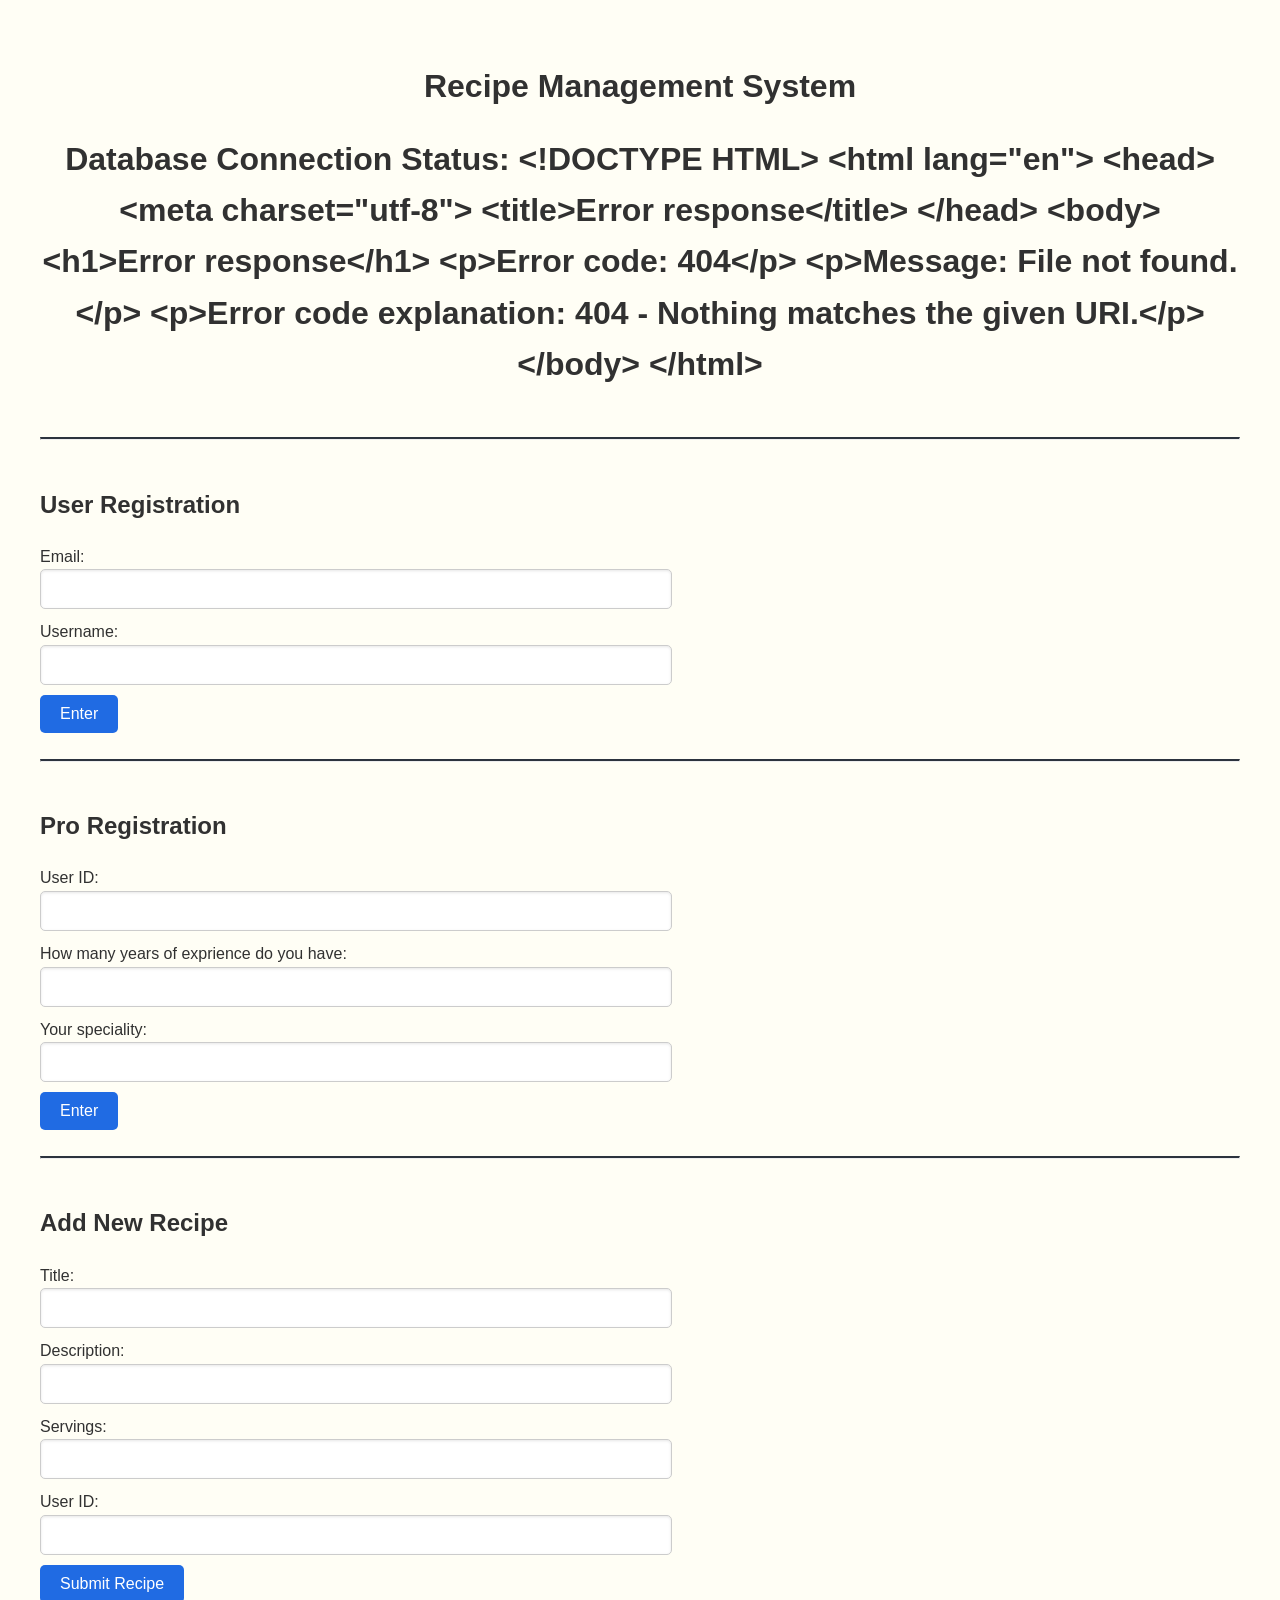
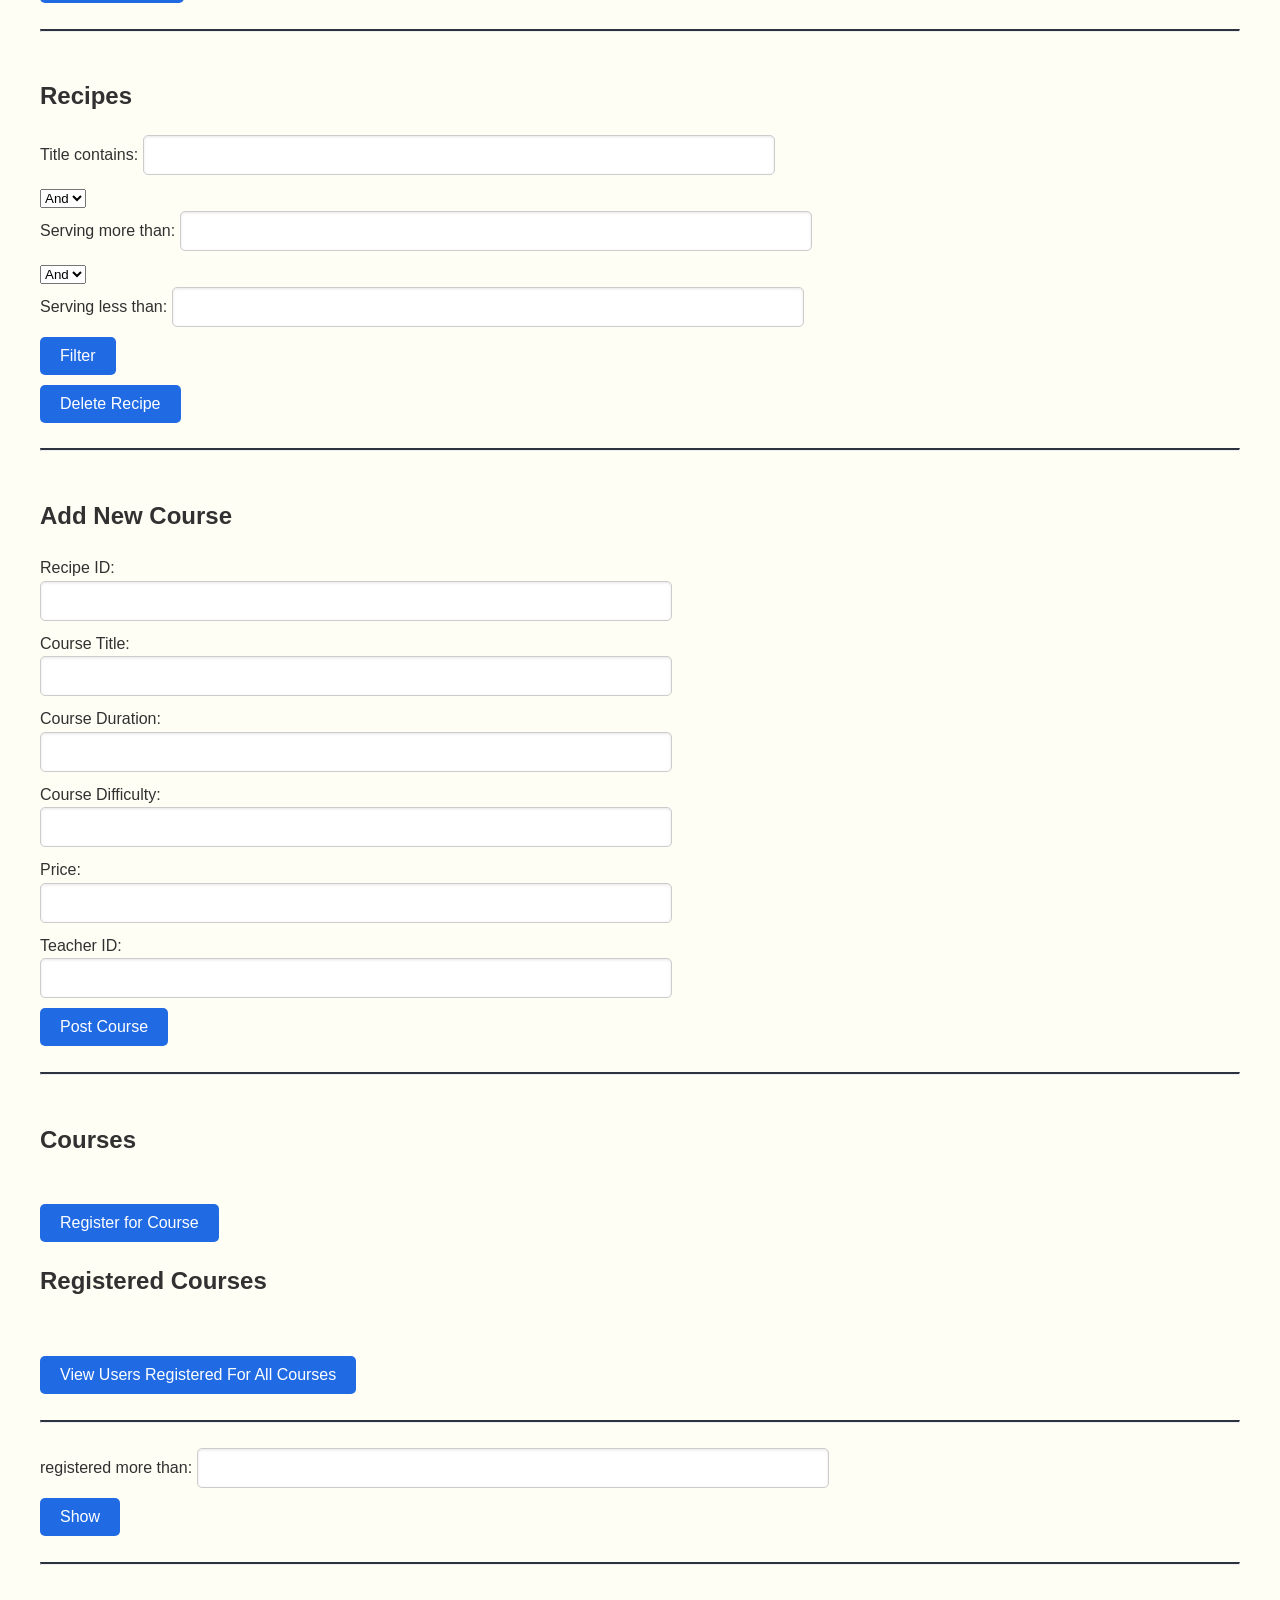
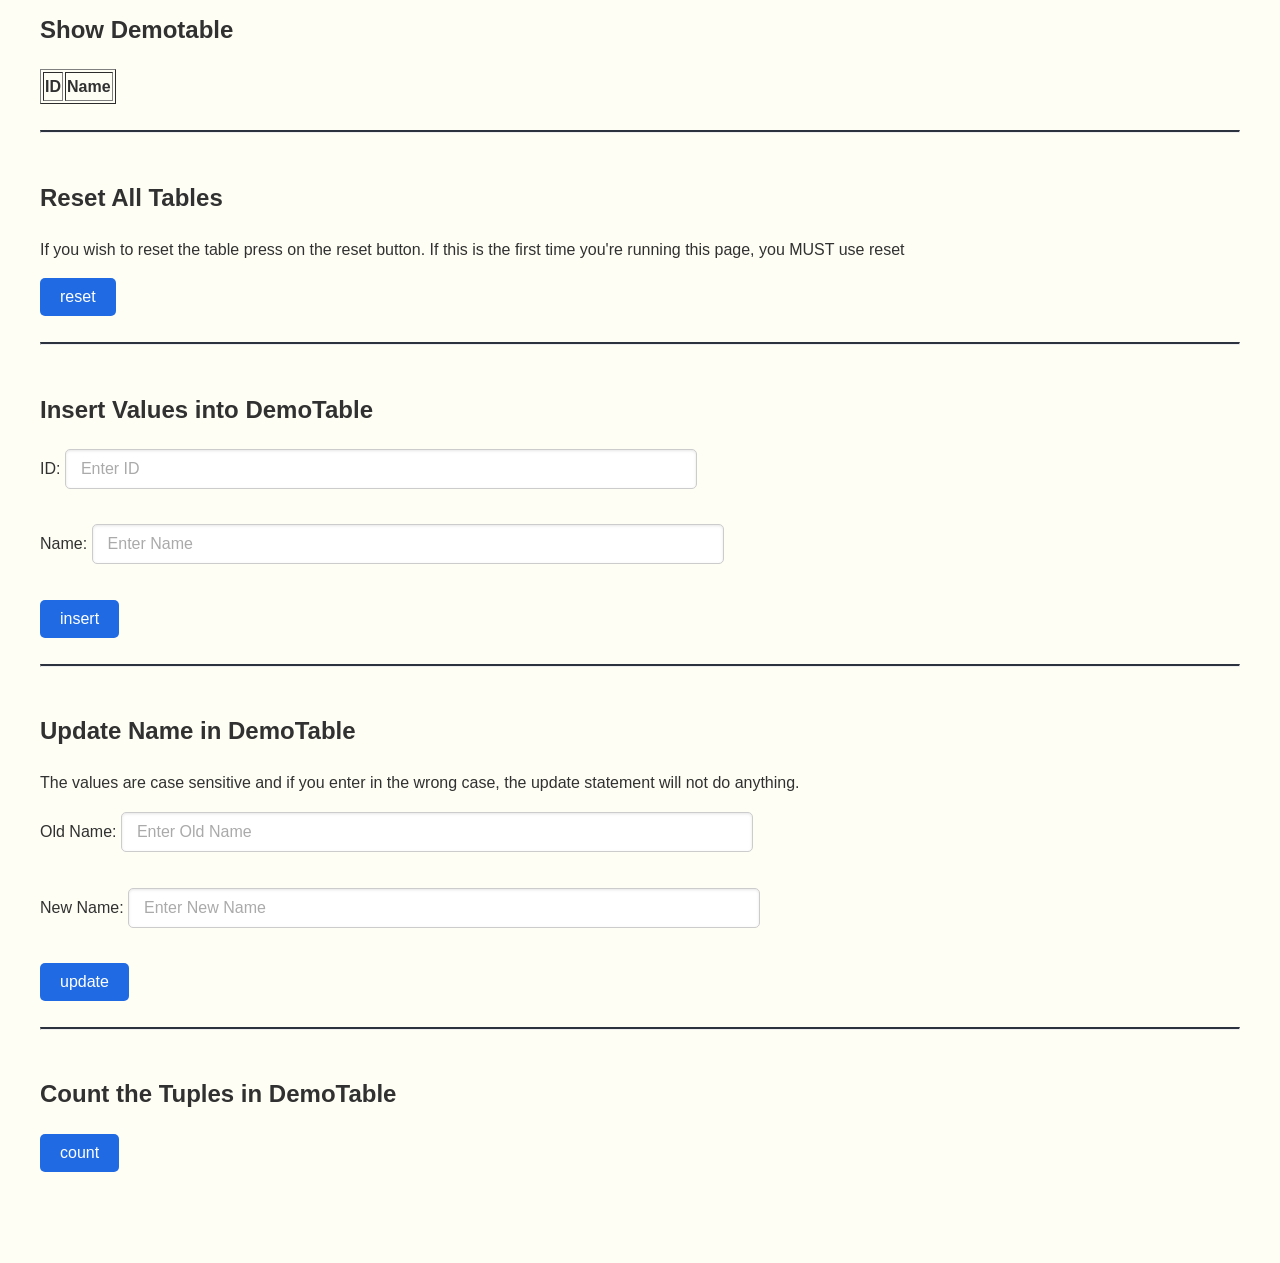
==== public/index.html @ ba2f39c9 "Merge branch 'main' of https://github.students.cs.ubc.ca/CPSC304-2025S/project_b4v6q_k5w4p_x4e7u" ====
<!DOCTYPE html>
<html lang="en">
<head>
    <meta charset="UTF-8">
    <!-- This meta tag ensures that the website renders correctly across different device sizes, enhancing mobile responsiveness. -->
    <meta name="viewport" content="width=device-width, initial-scale=1.0">

    <!-- Link to the external CSS stylesheet. Uncomment if you wish to customize or add styling. -->
    <link rel="stylesheet" href="styles.css"> 

    <title>Database Application</title>
</head>
<body>
    <!-- ===================================================================================== -->
    <!-- Display the current status of the database connection. 
         !!HERE TO HELP U DEBUGGING, NOT REQUIRED IN YOUR OWN PROJECT!!
         -->
    <h1 id = 'title'>Recipe Management System</h1>
    <div>
        <h1 id = 'title'>Database Connection Status: 
            <!-- An in-line placeholder to display connection status. -->
            <span id="dbStatus"> </span>
            <!-- A loading GIF, will be hided once get the status. -->
            <img id="loadingGif" class="loading-gif" src="loading_100px.gif" alt="Loading...">
        </h1>
    </div>

<br><hr><br> <!-- ========================================================================= -->
    <div>
        <h2>User Registration</h2>
        <div id = 'userFormDiv'>
            <form id = 'userForm'>
                <label for="email">Email:</label><br>
                <input type="text" id = "emailID"><br>
                <label for="username">Username:</label><br>
                <input type="text" id = "usernameID">
            </form>
            <button id = 'enterNewUser'>Enter</button>
            <div id="enterNewUserResultMsg"></div>
        </div> 
    </div>

    <br><hr><br> <!-- ========================================================================= -->
    <div>
        <h2>Pro Registration</h2>
        <div id = 'proFormDiv'>
            <form id = 'proForm'>
                <label for="userId">User ID:</label><br>
                <input type="number" id = "userId"><br>
                <label for="YOE">How many years of exprience do you have:</label><br>
                <input type="number" id = "YOEId"><br>
                <label for="speciality">Your speciality:</label><br>
                <input type="text" id = "specialityId">
            </form>
            <button id = 'enterNewPro'>Enter</button>
            <div id="enterNewProResultMsg"></div>
        </div> 
    </div>


    <br><hr><br> <!-- ========================================================================= -->
    <div>
        <h2>Add New Recipe</h2>
        <div id = 'recipeFormDiv'>
            <form id = 'recipeForm'>
                <label for="title">Title:</label><br>
                <input type="text" id = "titleID"><br>
                <label for="desc">Description:</label><br>
                <input type="text" id = "descID"><br>
                <label for="servings">Servings:</label><br>
                <input type="number" id = "servID"><br>
                <label for="userId">User ID:</label><br>
                <input type="number" id = "recUserId">
            </form>
            <button id = 'submitRecipe'>Submit Recipe</button>
            <div id="insertRecipeResultMsg"></div>
        </div> 
    </div>
    


    <br><hr><br> <!-- ========================================================================= -->

    <div>
        <h2>Recipes</h2>
        <div id = 'recipeFilterDiv'>
            <form id = 'recipeFilter'>
                <label for="title">Title contains: </label>
                <input type="text" id = "titleCon"><br>
                <select name="type" id="filter1">
                  <option value="AND">And</option>
                  <option value="OR">Or</option>
                </select> <br>
                <label for="secFrom">Serving more than: </label>
                <input type="number" id = "servFrom"><br>
                <select name="type" id="filter2">
                    <option value="AND">And</option>
                    <option value="OR">Or</option>
                  </select> <br>
                <label for="servings">Serving less than: </label>
                <input type="number" id = "servTo"><br>
            </form>
            <button id = 'submitFilter'>Filter</button> <br>
        </div>
        <div id = 'recipe-container'>
        </div>
        <div>
            <div id = 'rDelFormDiv'>
                <form id = 'recipeDeletionForm'>
                    <label for="title">Recipe ID: </label><br>
                    <input type="number" id = "rID"><br>
                </form>
                <div id="deleteRecipeResultMsg"></div>
                <button id = 'deleteRecipe'>Submit</button>
            </div> 
        </div>
        <button id = 'delRec'>Delete Recipe</button>
    </div>
    
    <br><hr><br> <!-- ========================================================================= -->
    <div>
        <h2>Add New Course</h2>
        <div id = 'courseFormDiv'>
            <form id = 'courseForm'>
                <label for="rID">Recipe ID:</label><br>
                <input type="number" id = "recipeCourseID"><br>
                <label for="cName">Course Title:</label><br>
                <input type="text" id = "courseTitleID"><br>
                <label for="duration">Course Duration:</label><br>
                <input type="number" id = "courseDurationID"><br>
                <label for="difficulty">Course Difficulty:</label><br>
                <input type="text" id = "courseDifficultyID"><br>
                <label for="price">Price:</label><br>
                <input type="number" id = "coursePriceID"><br>
                <label for="userId">Teacher ID:</label><br>
                <input type="number" id = "courseUserId">
            </form>
                <button id = 'submitCourse'>Post Course</button>
                <div id = 'insertCourseResultMsg'></div>
        </div> 
    </div>

    <br><hr><br> <!-- ========================================================================= -->

    <div>
        <h2>Courses</h2>
        <div id = 'course-container'></div><br>
        <button id = 'registerCourseButton'>Register for Course</button>

        <div>
            <div id = 'registerFormDiv'>
                <form id = 'registrationForm'>
                    <label for="cID">Course ID: </label><br>
                    <input type="number" id = "courseRegID"><br>
                    <label for="userID">Your User ID: </label><br>
                    <input type="number" id = "userRegID"><br>
                    <label for="date">Date of Registration: </label><br>
                    <input type="date" id = "dateRegID"><br>
                </form>
                <button id = 'regCourseButton'>Register!</button>
                <div id = 'registerResultMsg'></div>
            </div> 
        </div>  

        <h2>Registered Courses</h2>
        <div id = 'register-container'></div>

    </div><br>
        
        <div id = 'usersAllCoursesDiv'>
            <table>
                <thead>
                    <tr>
                        <th>User ID</th>
                    </tr>
                </thead>
                <tbody id = 'usersAllCourses'>
                </tbody>
            </table>
        </div>
        <button id = 'viewUs'>View Users Registered For All Courses</button><br>
    </div>
    


    <br><hr><br> <!-- ========================================================================= -->

    <div id = 'numRegCoursesDiv'>
        <form id = 'numRegCourses'>
            <label for="numReg">registered more than: </label>
            <input type="number" id = "regNum"><br>
        </form>
        <button id = 'submitRegNum'>Show</button> <br>
    </div>
    <div id = 'course-num-container'>
    </div>
    
    <br><hr><br> <!-- ========================================================================= -->

    <!-- Show 'Demotable'. 
        Data will be fetched and inserted here dynamically using JavaScript. -->
   <h2>Show Demotable</h2>
    <table id="demotable" border="1">
        <thead>
            <tr>
                <!--Table head, need to be adjusted accordingly to align with your own.-->
                <th>ID</th>
                <th>Name</th>
            </tr>
        </thead>
        <tbody>
        </tbody>
    </table>

    <br><hr><br> <!-- ========================================================================= -->

    <h2>Reset All Tables</h2>
    <p>If you wish to reset the table press on the reset button. If this is the first time you're running this page, you MUST use reset</p>
    <button id="resetAllTables"> reset </button> <br>
    <!-- A placeholder to display messages related to the reset operation. -->
    <div id="resetResultMsg"></div>

    <br><hr><br> <!-- ========================================================================= -->

    <h2> Insert Values into DemoTable </h2>
    <form id="insertDemotable">
        ID: <input type="number" id="insertId" placeholder="Enter ID" required> <br><br>
        Name: <input type="text" id="insertName" placeholder="Enter Name" maxlength="20"> <br><br>

        <button type="submit"> insert </button> <br>
    </form>
    <div id="insertResultMsg"></div>

    <br><hr><br> <!-- ========================================================================= -->

    <h2>Update Name in DemoTable</h2>
    <p>The values are case sensitive and if you enter in the wrong case, the update statement will not do anything.</p>
    <form id="updataNameDemotable">
        Old Name: <input type="text" id="updateOldName" placeholder="Enter Old Name" required> <br><br>
        New Name: <input type="text" id="updateNewName" placeholder="Enter New Name" maxlength="20"> <br><br>

        <button type="submit"> update </button> <br>
    </form>
    <!-- A placeholder to display messages related to the update operation. -->
    <div id="updateNameResultMsg"></div>

    <br><hr><br> <!-- ========================================================================= -->

    <h2>Count the Tuples in DemoTable</h2>
    <button id="countDemotable"> count </button> <br><br>
    <!-- A placeholder to display the count result. -->
    <div id="countResultMsg"></div> <br>

    <!-- ===================================================================================== -->
    <!-- External JavaScript file that contains the functionality/logic for the operations above. -->
    <script src="scripts.js" defer></script>
</body>
</html>
---- public/styles.css ----
/* GLOBAL STYLES */
body {
    font-family: -apple-system, BlinkMacSystemFont, "Segoe UI", Roboto, "Helvetica Neue", Arial, sans-serif;
    padding: 40px;
    max-width: 1200px;
    margin: auto;
    line-height: 1.6;
    background-color: #fffef5f9;
    color: #313131;
}

#title {
    text-align: center; 
}

hr {
    border-top: 2px solid rgb(44, 51, 62);
    margin: auto;
}

/* TABLE STYLES */
/* table {
    width: 100%;
    border-collapse: collapse;
    background-color: #fff;
    box-shadow: 0 1px 12px rgba(0, 0, 0, 0.1);
    border-radius: 5px;
}

th, td {
    padding: 12px 15px;
    border-bottom: 1px solid #ddd;
}

th {
    background-color: #f2f2f2;
    font-weight: bold;
}

tr:last-child td {
    border-bottom: none;
}

tr:hover {
    background-color: #f5f5f5;
    cursor: pointer;
} */

button {
    background-color: rgb(32, 107, 227);
    color: #fff;
    padding: 10px 20px;
    font-size: 16px;
    border: none;
    border-radius: 5px;
    cursor: pointer;
    transition: background-color 0.3s;
    outline: none;
}

button:hover {
    background-color: rgb(22, 87, 207);
}

button:active {
    background-color: rgb(12, 67, 187);
}

/* INPUT STYLES */
input, textarea {
    width: 50%;
    padding: 10px 15px;
    font-size: 16px;
    border: 1px solid #ccc;
    border-radius: 5px;
    background-color: #fff;
    color: #333;
    box-shadow: inset 0 1px 3px rgba(0, 0, 0, 0.1);
    margin-bottom: 10px;
}

input::placeholder, textarea::placeholder {
    color: #aaa;
}

/* OTHER STYLES */
.loading-gif {
    height: 1em;
    vertical-align: middle;
}

.rDiv {
    background-color: #f8f8f8;
    border: 1px solid #ccc;  
    width: 100px; 
    height: 100px; 
    padding: 20px; 
    border-radius: 8px; 
    font-family: sans-serif; 
    color: black; 
}

.cDiv {
    background-color: #f8f8f8;
    border: 1px solid #ccc;  
    width: 100px; 
    height: 100px; 
    padding: 20px; 
    border-radius: 8px; 
    font-family: sans-serif; 
    color: black; 
}

.rDiv:hover {
    background-color: #eaeaea;
}

.cDiv:hover {
    background-color: #eaeaea;
}

#recipe-container {
    display: flex; 
    flex-direction: row; 
    justify-content: space-between;
    flex-wrap: wrap; 
}

#course-container {
    display: flex; 
    flex-direction: row; 
    justify-content: space-between;
    flex-wrap: wrap; 
}

#rDelFormDiv {
    display: none; 
    background-color: #f5f2db;
    border: 1px solid #e0e0e0; 
    padding: 20px; 
    border-radius: 15px; 
    margin-top: 20px; 
}

#registerFormDiv {
    display: none; 
    background-color: #f5f2db;
    border: 1px solid #e0e0e0; 
    padding: 20px; 
    border-radius: 15px; 
    margin-top: 20px; 
}

#delRec {
    margin-top: 10px; 
}



.insertButton {
    padding: 7px; 
    font-size: 15px; 
}

.recipeFormInputs {
    padding: 5px; 
}


.tags {
    display: inline-block; 
    background-color: #f0f0f0; 
    padding: 8px; 
    margin: 5px; 
    border-radius: 15px; 
}

.tags:hover {
    background-color: #d0d0d0; 
    box-shadow: 0 1px 12px rgba(0, 0, 0, 0.1);
}

#eqTable, #ingTable {
    width: 100%; 
    border-collapse:collapse; 
    margin-top: 1rem; 
    font-size: 18px; 
}

#eqTable th, 
#eqTable td {
    padding: 5px; 
    text-align: left;  
}

#ingTable th, 
#ingTable td {
    padding: 5px; 
    text-align: left;  
}

.checkboxes {
    width: 12px; 
    background-color: transparent;
}

#main-content {
    display: flex; 
    align-items: flex-start; 
    gap: 8rem; 
}

#left-section {
    flex-grow: 1; 
    min-width: 0; 
    width: 45rem; 
    flex-direction: column; 
}

#side-items {
    display: flex; 
    flex-direction: column; 
    gap: 1.5rem; 
}

.side-container {
    border: 1px solid black;   
    border-radius: 10px; 
    padding: 10px; 
    width: 20rem; 
    min-height: 20rem; 
    max-height: none; 
}



.side-container h2 {
    text-align: center; 
    margin-top: 0; 
}

#usersAllCoursesDiv {
    display: none; 
    background-color: #f5f2db;
    border: 1px solid #e0e0e0; 
    padding: 20px; 
    border-radius: 15px; 
    margin-top: 20px; 
}

#viewUs {
    margin-top: 10px; 
}
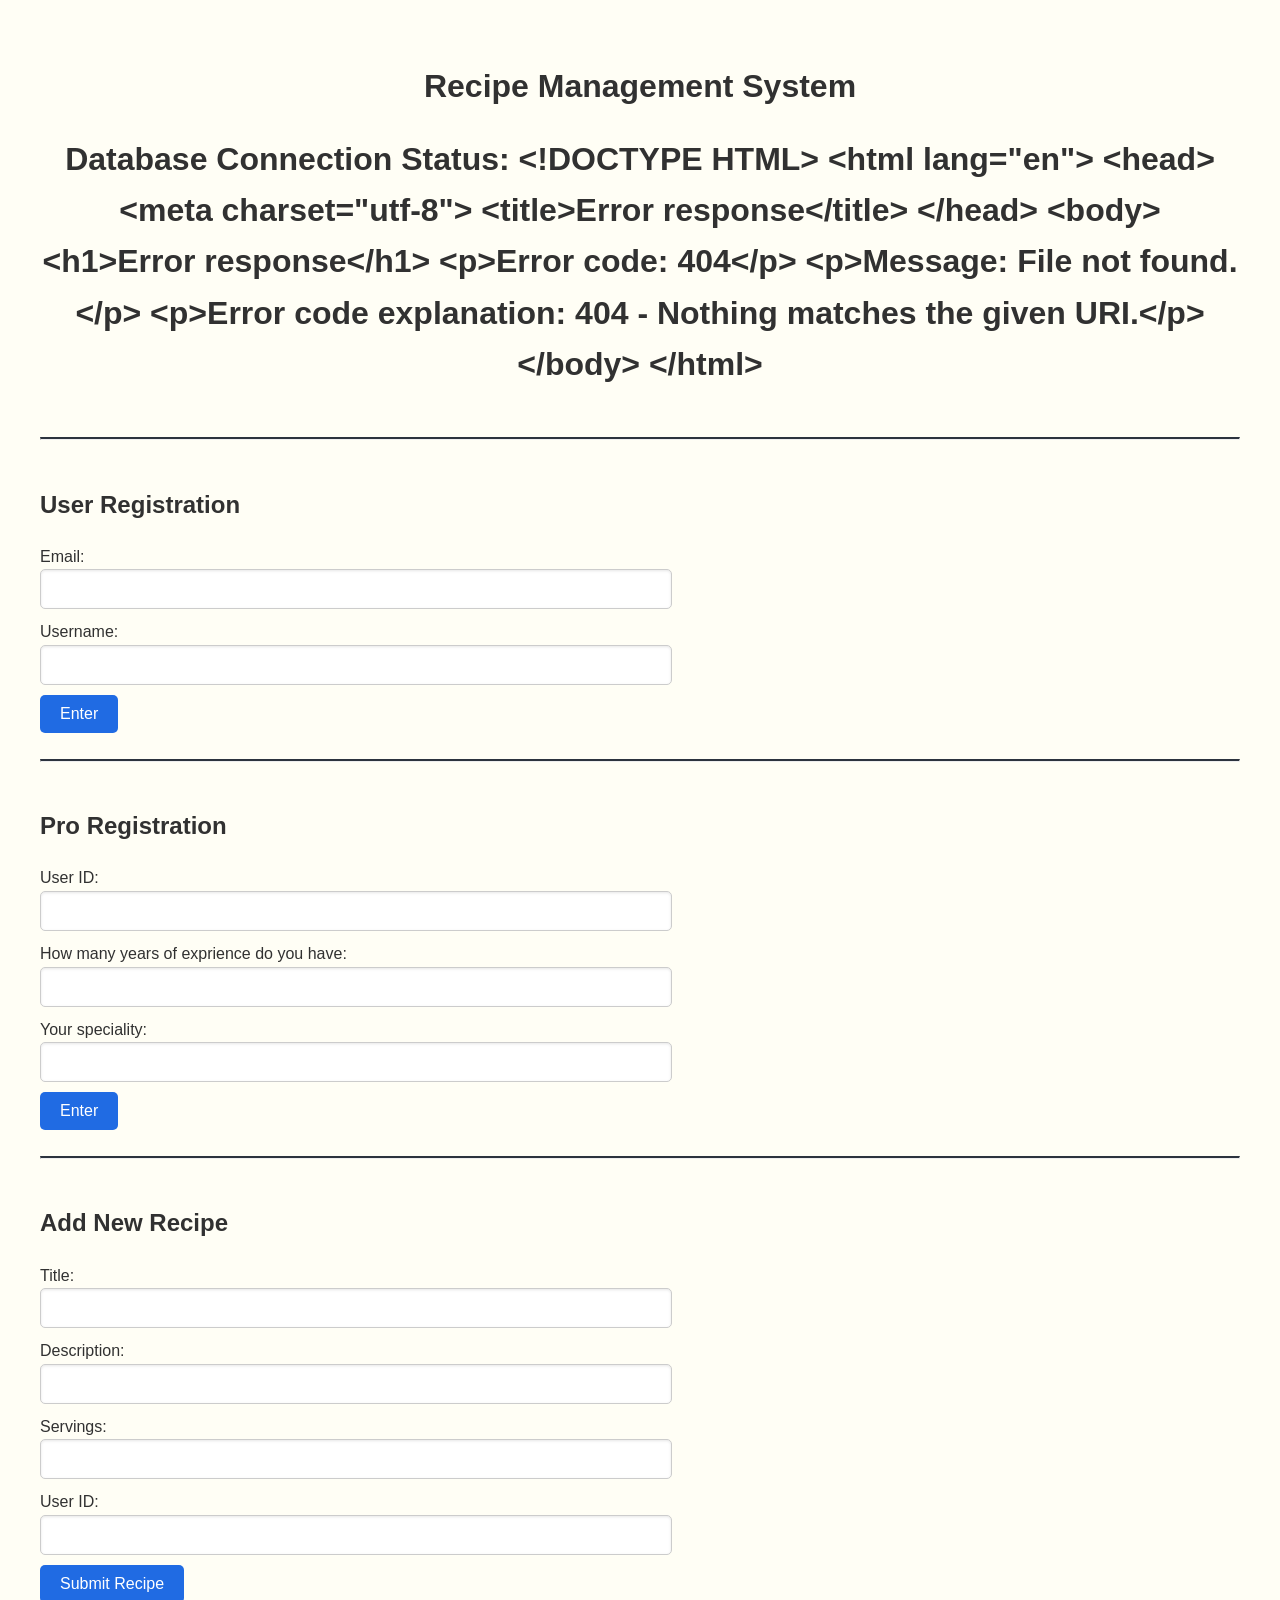
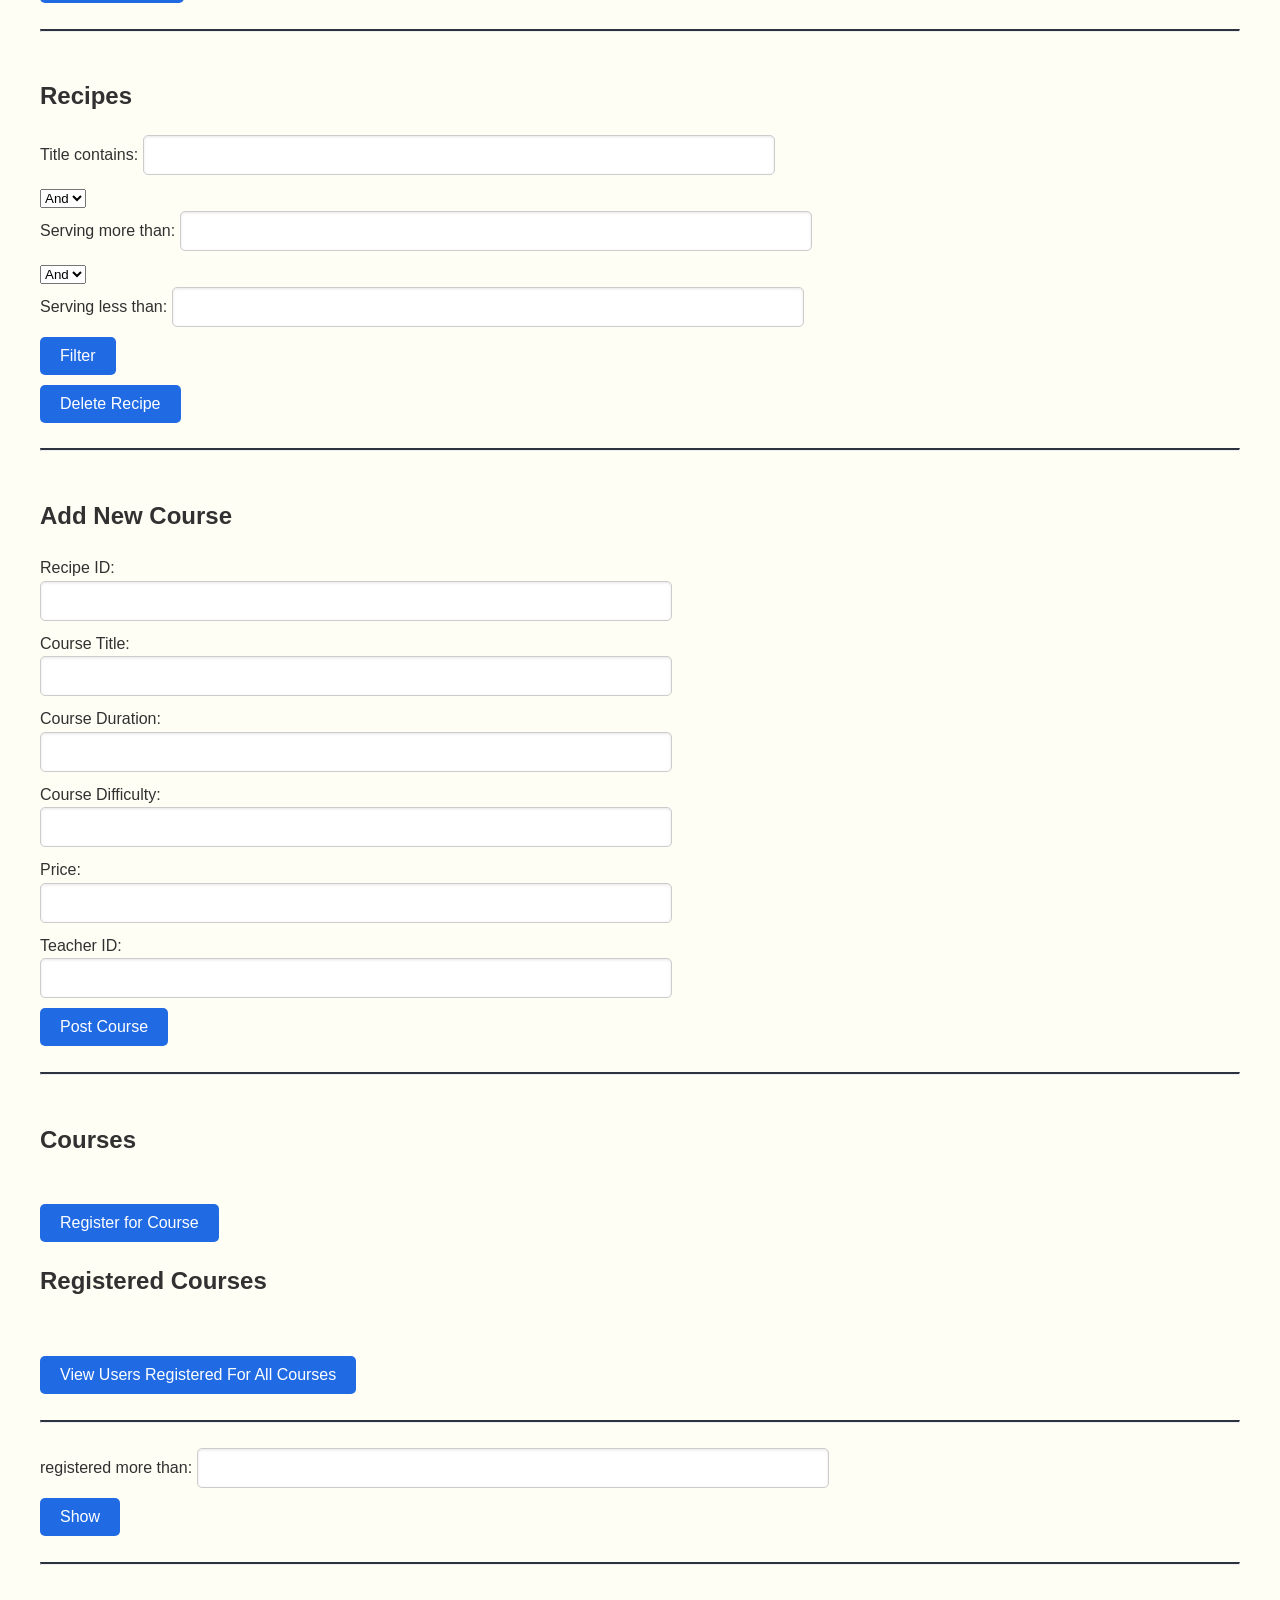
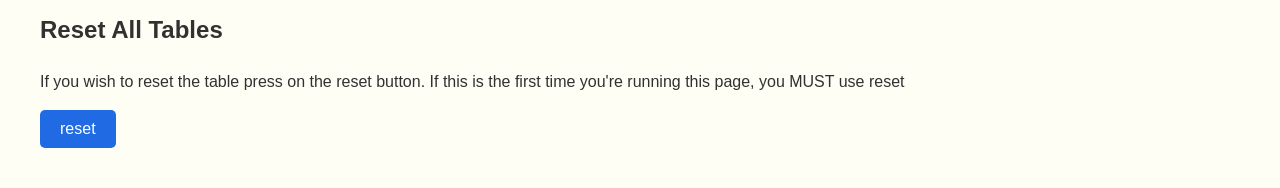
==== commit 5d485a5f: "commented out demo project" ====
--- a/public/index.html
+++ b/public/index.html
@@ -199,41 +199,37 @@
 
     <!-- Show 'Demotable'. 
         Data will be fetched and inserted here dynamically using JavaScript. -->
-   <h2>Show Demotable</h2>
+<!--    <h2>Show Demotable</h2>
     <table id="demotable" border="1">
         <thead>
             <tr>
-                <!--Table head, need to be adjusted accordingly to align with your own.-->
                 <th>ID</th>
                 <th>Name</th>
             </tr>
         </thead>
         <tbody>
         </tbody>
-    </table>
-
-    <br><hr><br> <!-- ========================================================================= -->
+    </table> -->
+
 
     <h2>Reset All Tables</h2>
     <p>If you wish to reset the table press on the reset button. If this is the first time you're running this page, you MUST use reset</p>
     <button id="resetAllTables"> reset </button> <br>
-    <!-- A placeholder to display messages related to the reset operation. -->
     <div id="resetResultMsg"></div>
 
-    <br><hr><br> <!-- ========================================================================= -->
-
-    <h2> Insert Values into DemoTable </h2>
+
+
+<!--     <h2> Insert Values into DemoTable </h2>
     <form id="insertDemotable">
         ID: <input type="number" id="insertId" placeholder="Enter ID" required> <br><br>
         Name: <input type="text" id="insertName" placeholder="Enter Name" maxlength="20"> <br><br>
 
         <button type="submit"> insert </button> <br>
     </form>
-    <div id="insertResultMsg"></div>
-
-    <br><hr><br> <!-- ========================================================================= -->
-
-    <h2>Update Name in DemoTable</h2>
+    <div id="insertResultMsg"></div> -->
+
+
+<!--     <h2>Update Name in DemoTable</h2>
     <p>The values are case sensitive and if you enter in the wrong case, the update statement will not do anything.</p>
     <form id="updataNameDemotable">
         Old Name: <input type="text" id="updateOldName" placeholder="Enter Old Name" required> <br><br>
@@ -241,15 +237,13 @@
 
         <button type="submit"> update </button> <br>
     </form>
-    <!-- A placeholder to display messages related to the update operation. -->
-    <div id="updateNameResultMsg"></div>
-
-    <br><hr><br> <!-- ========================================================================= -->
-
-    <h2>Count the Tuples in DemoTable</h2>
+    <div id="updateNameResultMsg"></div> -->
+
+
+
+<!--     <h2>Count the Tuples in DemoTable</h2>
     <button id="countDemotable"> count </button> <br><br>
-    <!-- A placeholder to display the count result. -->
-    <div id="countResultMsg"></div> <br>
+    <div id="countResultMsg"></div> <br> -->
 
     <!-- ===================================================================================== -->
     <!-- External JavaScript file that contains the functionality/logic for the operations above. -->
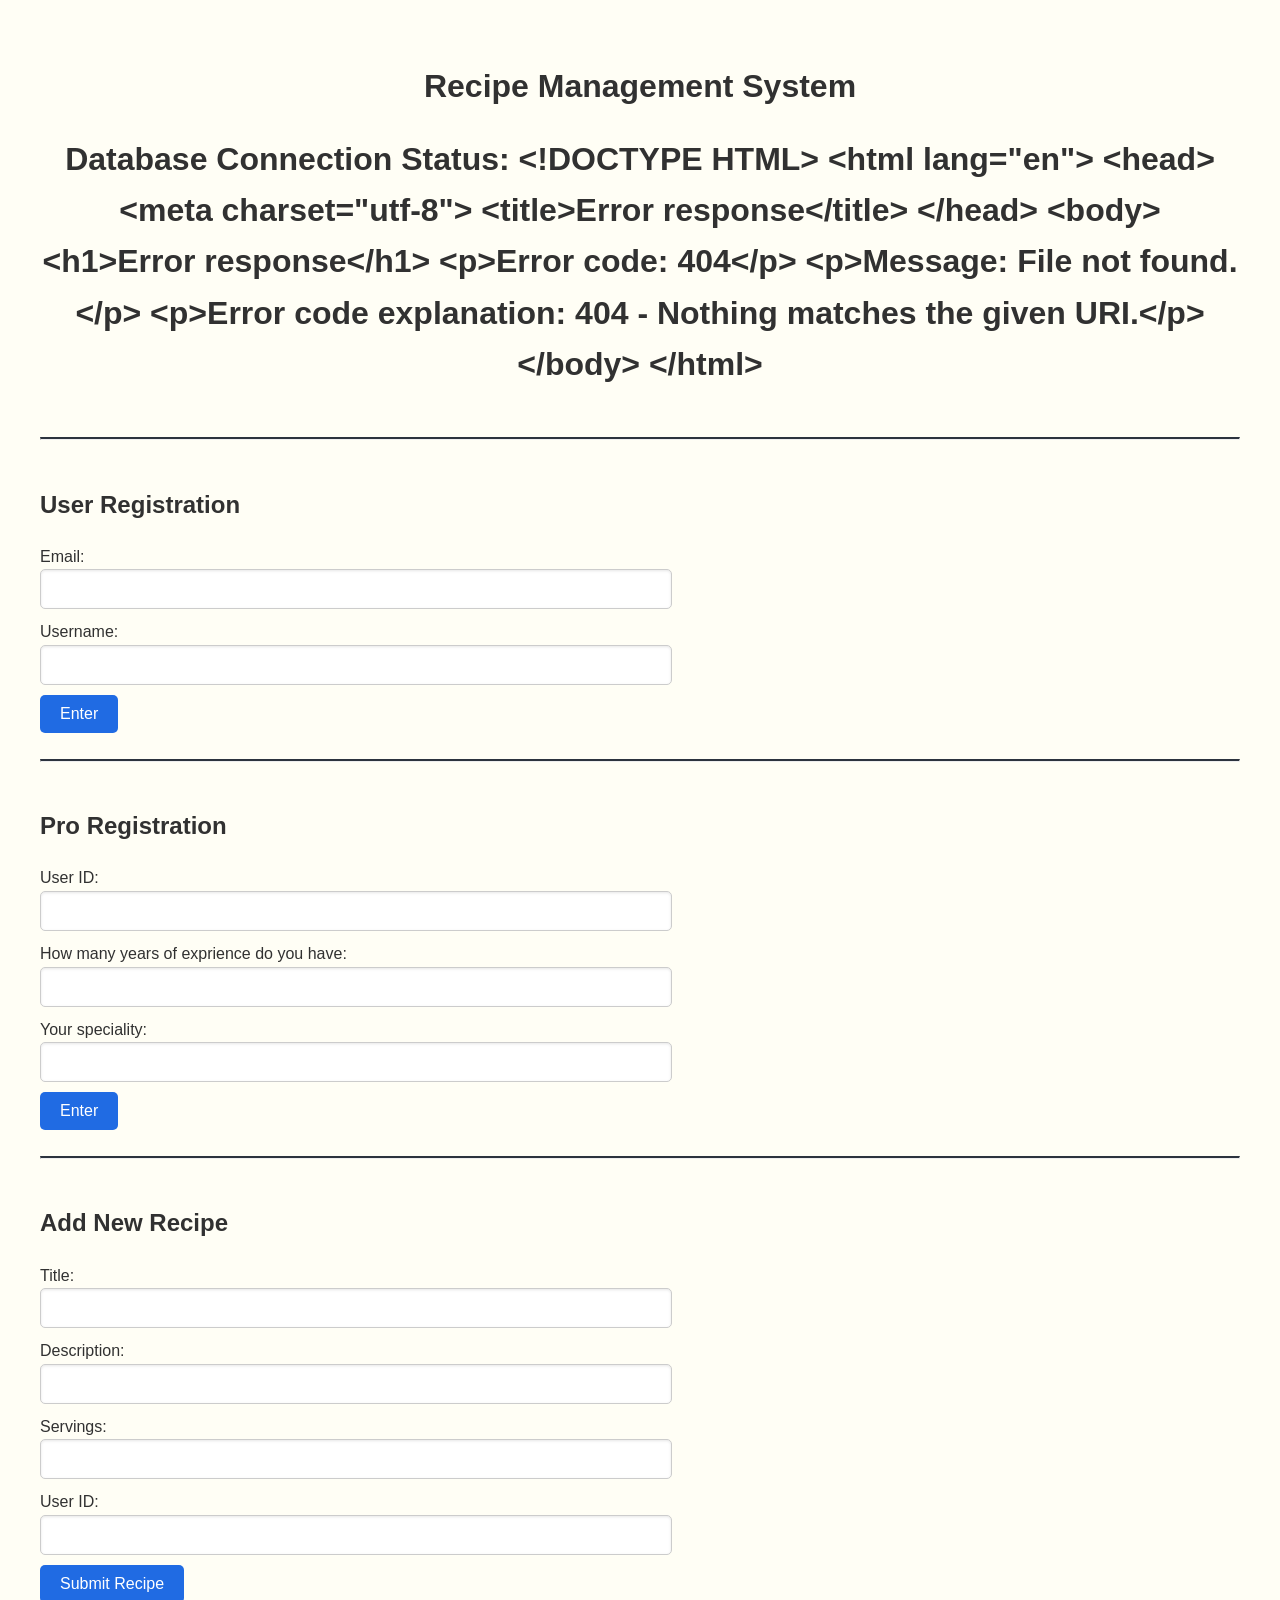
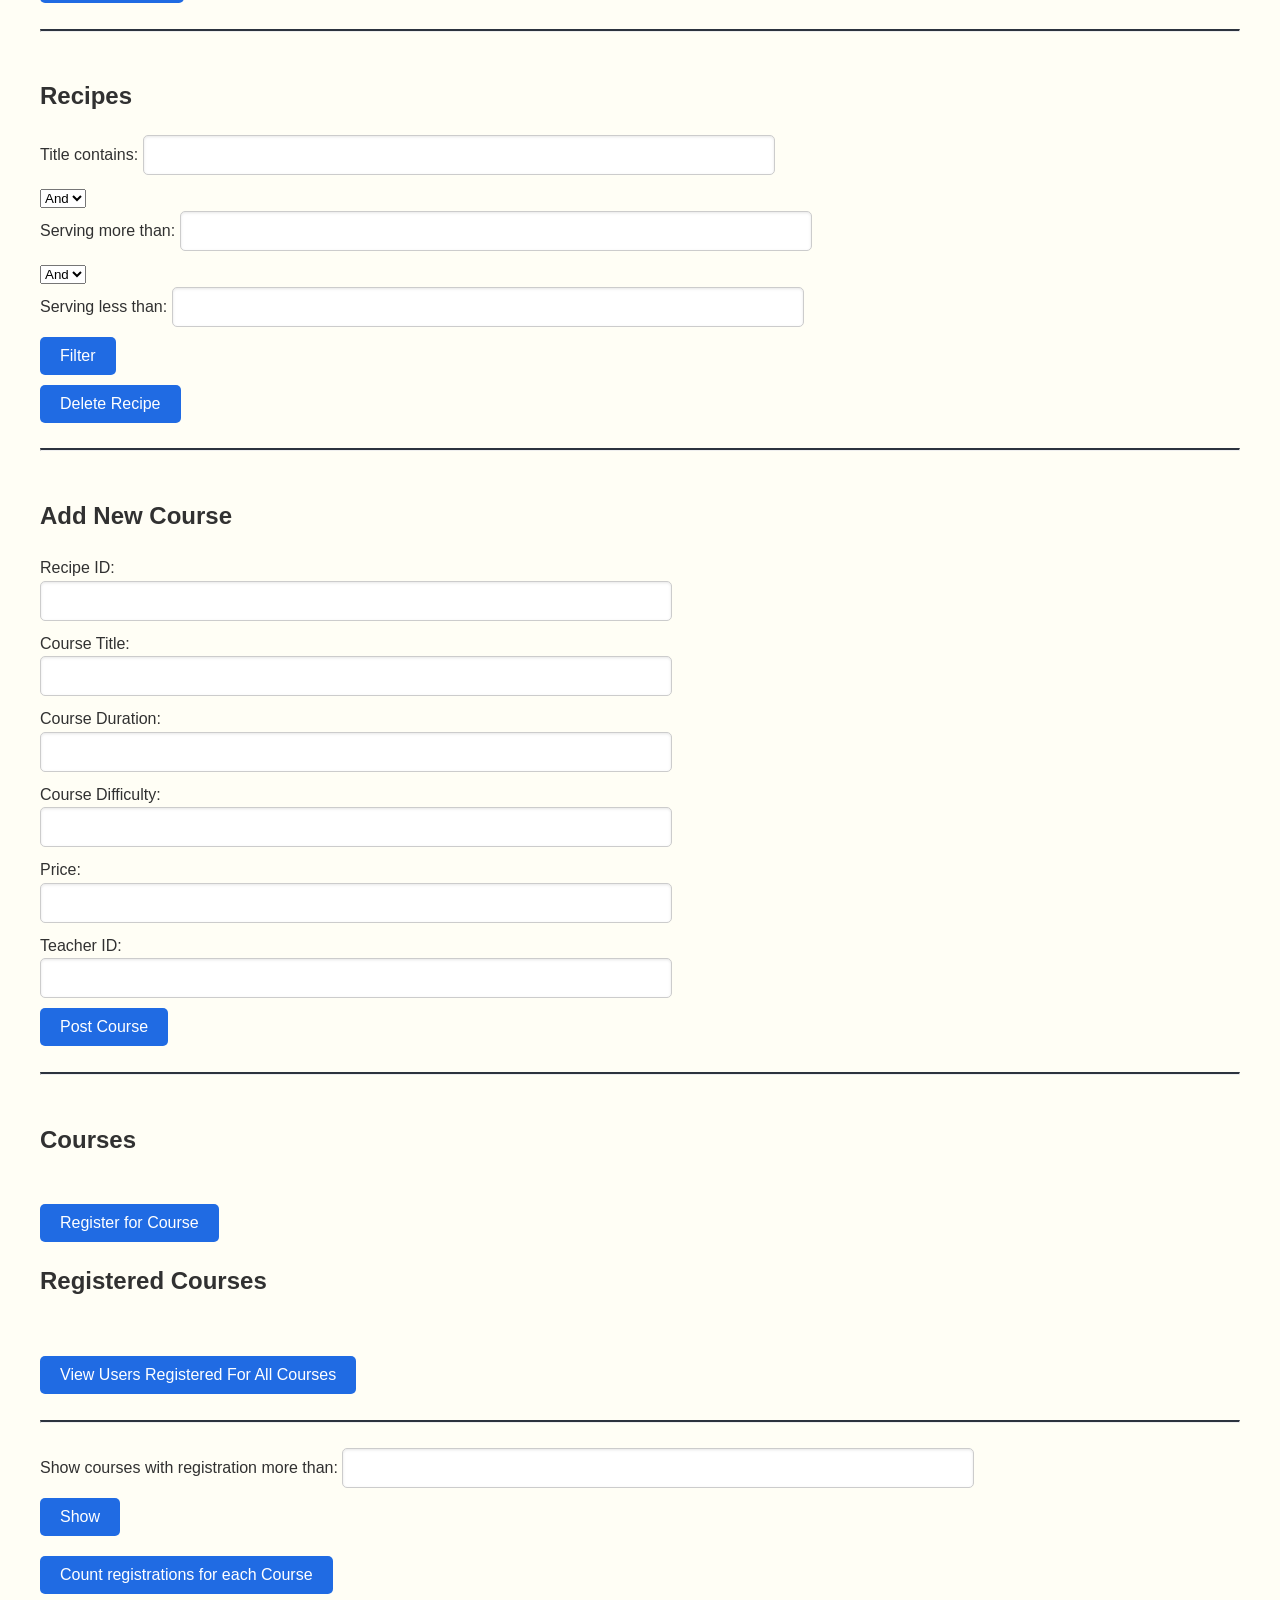
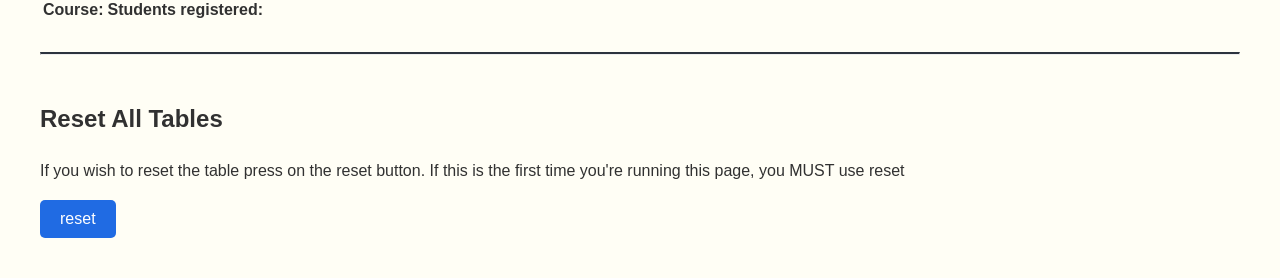
==== commit e3f26408: "Sepearated logic for course counting" ====
--- a/public/index.html
+++ b/public/index.html
@@ -185,14 +185,27 @@
 
     <br><hr><br> <!-- ========================================================================= -->
 
-    <div id = 'numRegCoursesDiv'>
-        <form id = 'numRegCourses'>
-            <label for="numReg">registered more than: </label>
-            <input type="number" id = "regNum"><br>
-        </form>
-        <button id = 'submitRegNum'>Show</button> <br>
-    </div>
-    <div id = 'course-num-container'>
+    <div>
+        <div id = 'numRegCoursesDiv'>
+            <form id = 'numRegCourses'>
+                <label for="numReg">Show courses with registration more than: </label>
+                <input type="number" id = "regNum"><br>
+            </form>
+            <button id = 'submitRegNum'>Show</button> <br>
+        </div>
+        <div id = 'course-num-container'>
+        </div>
+        <button id = 'countRegButton'>Count registrations for each Course</button>
+        <table>
+            <thead>
+                <tr>
+                    <th>Course:</th>
+                    <th>Students registered:</th>
+                </tr>
+            </thead>
+            <tbody id="course-count-table">
+            </tbody>
+        </table>
     </div>
     
     <br><hr><br> <!-- ========================================================================= -->
--- a/public/styles.css
+++ b/public/styles.css
@@ -251,3 +251,7 @@
 #viewUs {
     margin-top: 10px; 
 }
+
+#countRegButton{
+    margin-top: 20px; 
+}
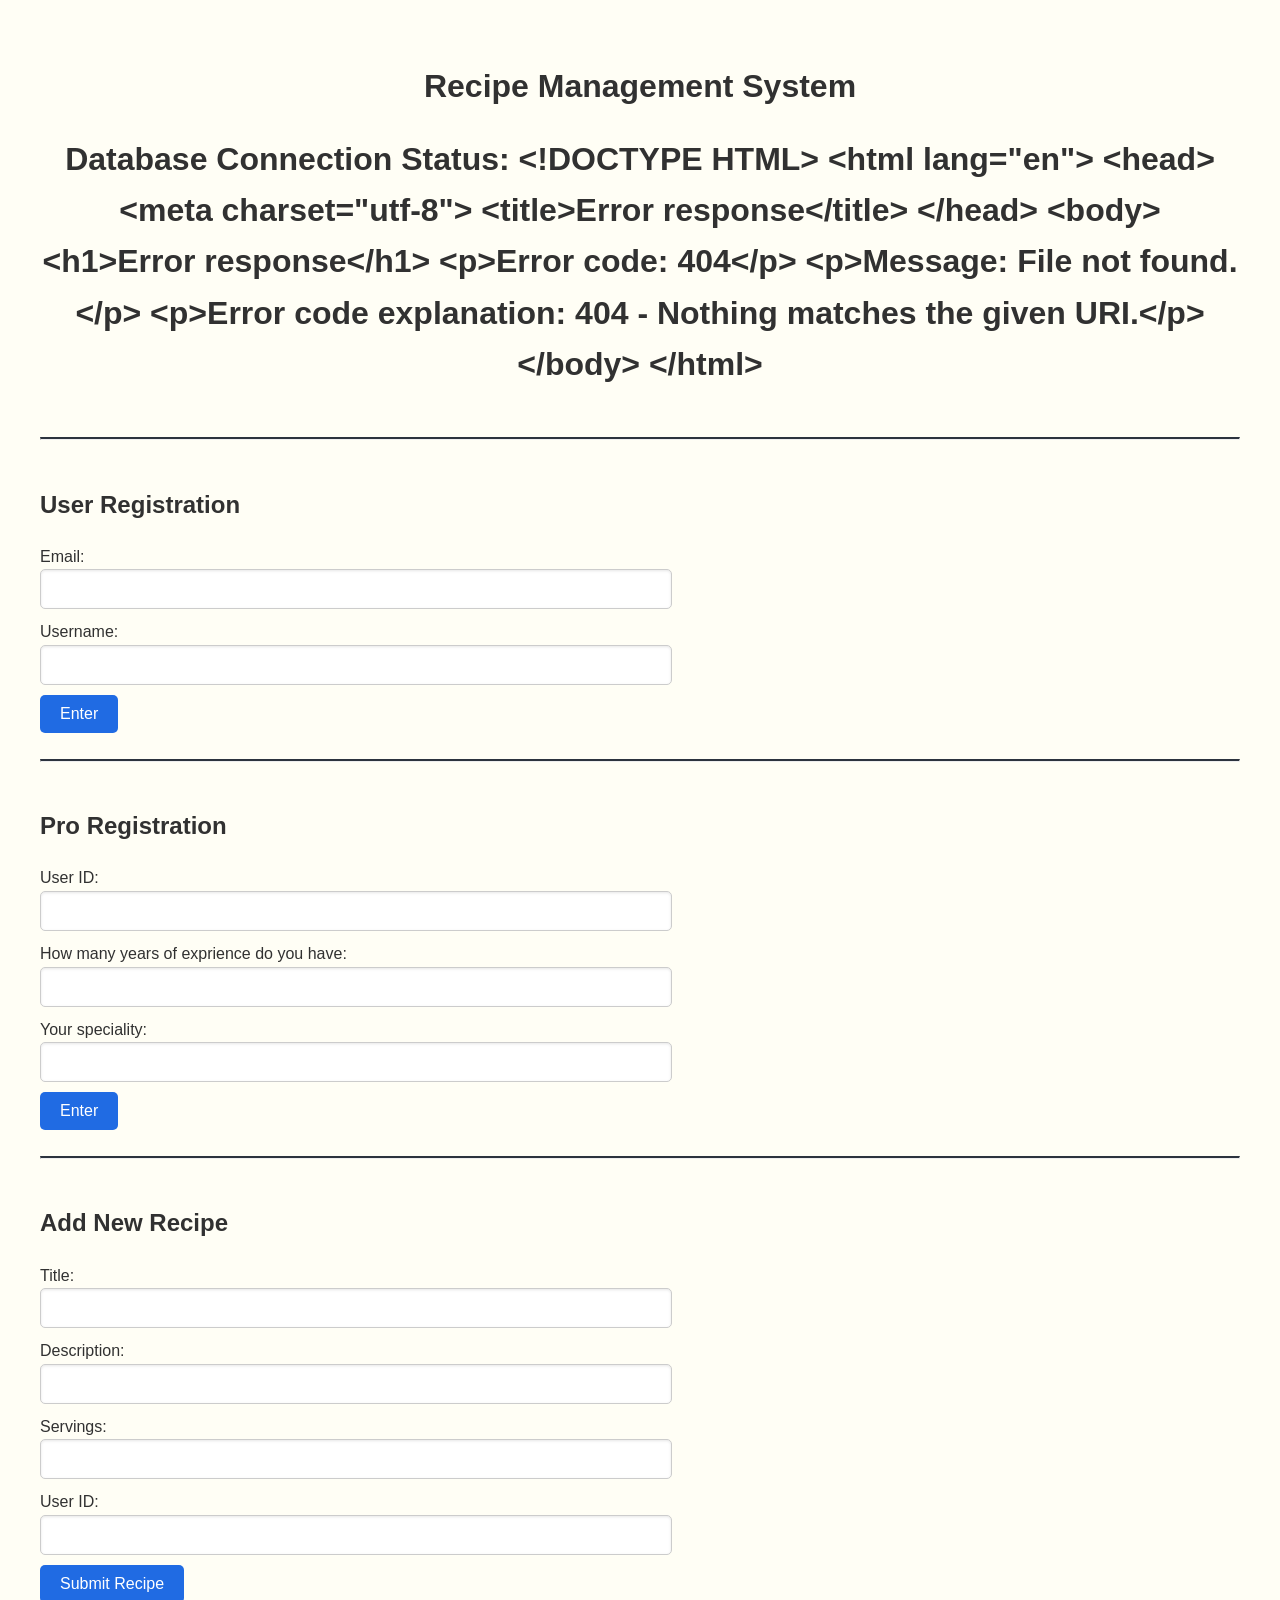
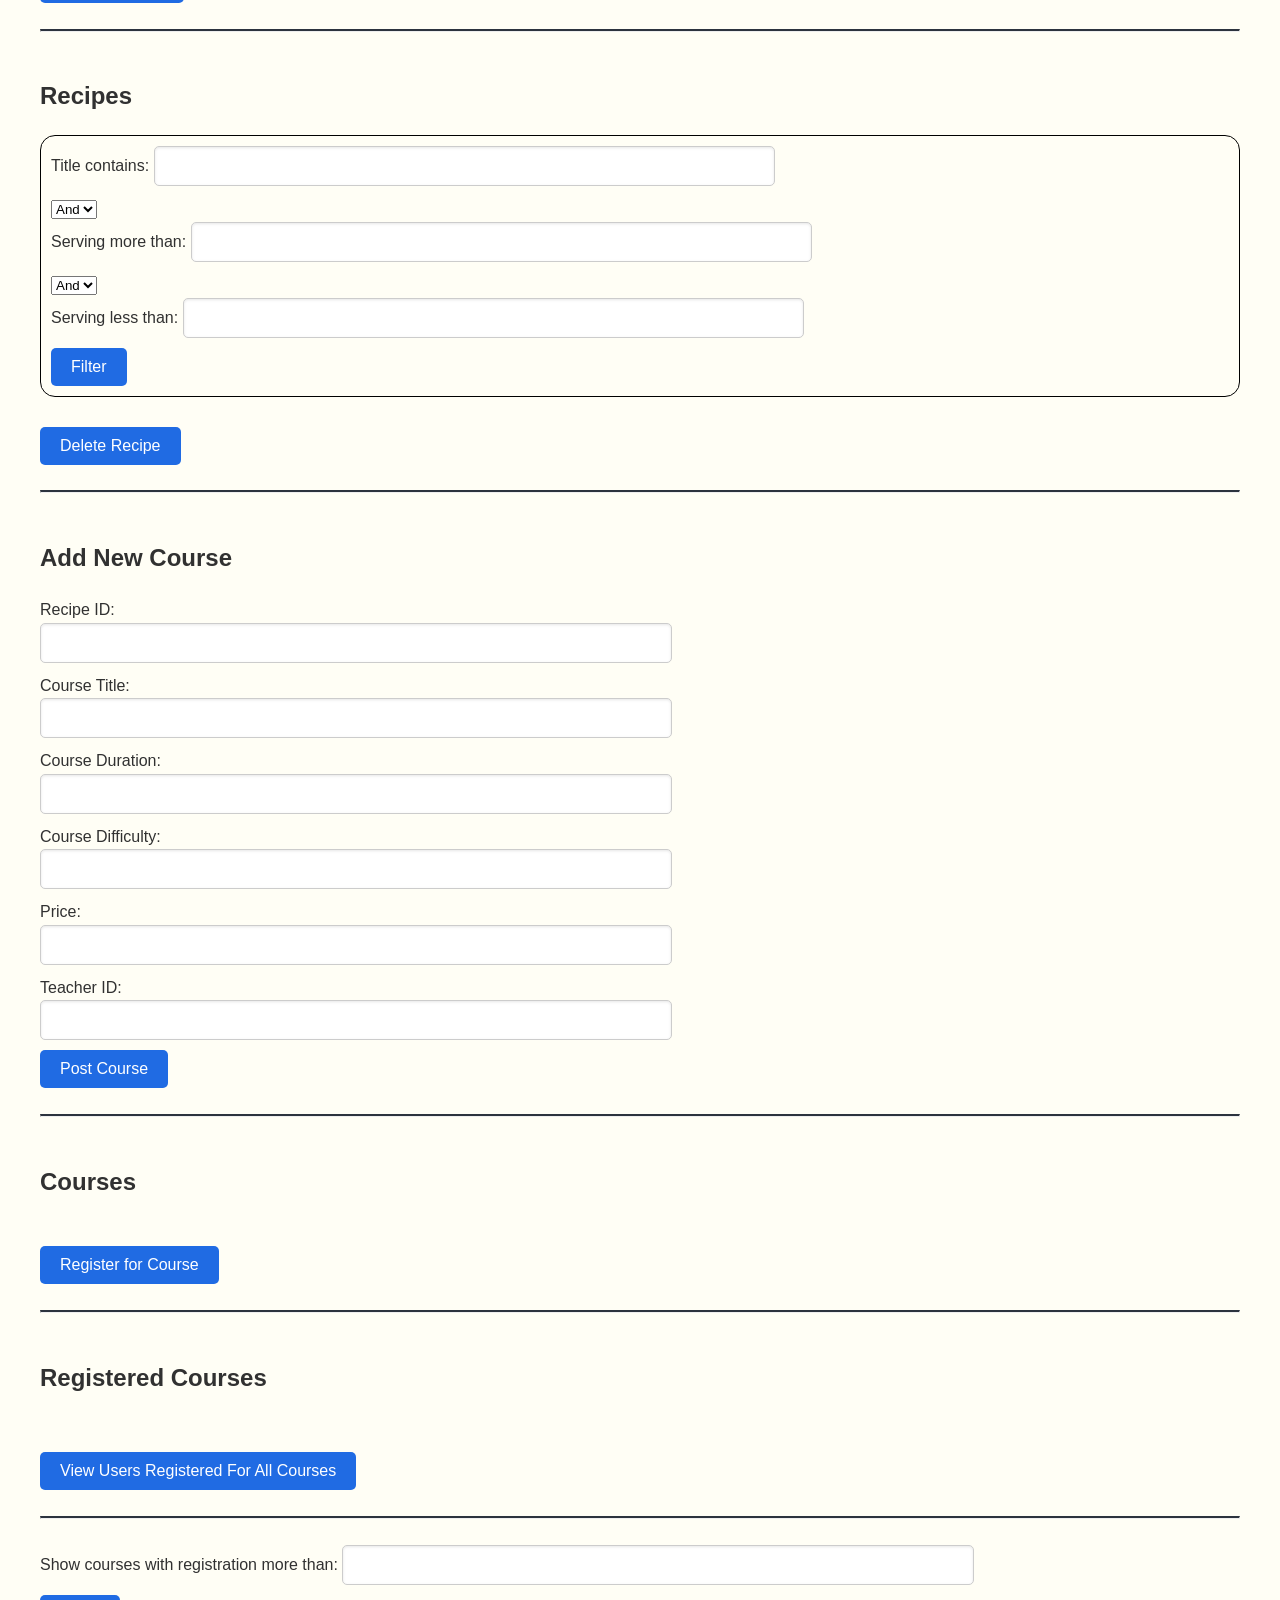
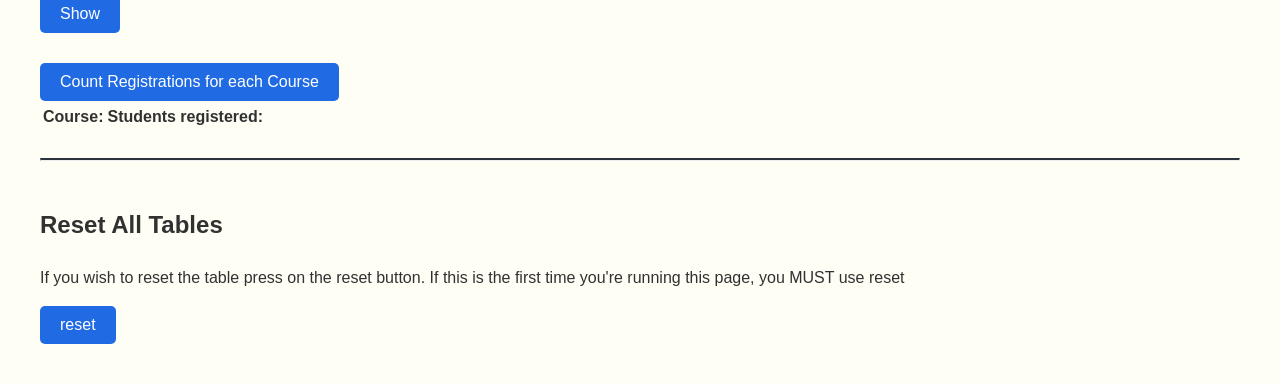
==== commit eaa12081: "UI Changes" ====
--- a/public/index.html
+++ b/public/index.html
@@ -104,6 +104,7 @@
         </div>
         <div id = 'recipe-container'>
         </div>
+        <button id = 'delRec'>Delete Recipe</button>
         <div>
             <div id = 'rDelFormDiv'>
                 <form id = 'recipeDeletionForm'>
@@ -114,7 +115,6 @@
                 <button id = 'deleteRecipe'>Submit</button>
             </div> 
         </div>
-        <button id = 'delRec'>Delete Recipe</button>
     </div>
     
     <br><hr><br> <!-- ========================================================================= -->
@@ -161,12 +161,13 @@
                 <div id = 'registerResultMsg'></div>
             </div> 
         </div>  
+        <br><hr><br> <!-- ========================================================================= -->
 
         <h2>Registered Courses</h2>
         <div id = 'register-container'></div>
 
     </div><br>
-        
+    <button id = 'viewUs'>View Users Registered For All Courses</button><br>
         <div id = 'usersAllCoursesDiv'>
             <table>
                 <thead>
@@ -178,7 +179,6 @@
                 </tbody>
             </table>
         </div>
-        <button id = 'viewUs'>View Users Registered For All Courses</button><br>
     </div>
     
 
@@ -195,7 +195,7 @@
         </div>
         <div id = 'course-num-container'>
         </div>
-        <button id = 'countRegButton'>Count registrations for each Course</button>
+        <button id = 'countRegButton'>Count Registrations for each Course</button>
         <table>
             <thead>
                 <tr>
--- a/public/styles.css
+++ b/public/styles.css
@@ -100,12 +100,23 @@
     color: black; 
 }
 
+.regDiv{
+    background-color: #f8f8f8;
+    border: 1px solid #ccc;  
+    width: 100px; 
+    height: 100px; 
+    padding: 10px; 
+    border-radius: 8px; 
+    font-family: sans-serif; 
+    color: black; 
+    font-size: 12px;
+}
+
 .cDiv {
     background-color: #f8f8f8;
     border: 1px solid #ccc;  
     width: 100px; 
     height: 100px; 
-    padding: 20px; 
     border-radius: 8px; 
     font-family: sans-serif; 
     color: black; 
@@ -120,6 +131,7 @@
 }
 
 #recipe-container {
+    margin-top: 20px; 
     display: flex; 
     flex-direction: row; 
     justify-content: space-between;
@@ -131,6 +143,14 @@
     flex-direction: row; 
     justify-content: space-between;
     flex-wrap: wrap; 
+}
+
+#register-container {
+    display: flex; 
+    flex-direction: row; 
+    justify-content: space-between;
+    flex-wrap: wrap; 
+
 }
 
 #rDelFormDiv {
@@ -149,6 +169,14 @@
     padding: 20px; 
     border-radius: 15px; 
     margin-top: 20px; 
+}
+
+#course-num-container {
+    margin-top: 10px; 
+    display: flex; 
+    flex-direction: row; 
+    justify-content: space-between;
+    flex-wrap: wrap; 
 }
 
 #delRec {
@@ -232,6 +260,11 @@
     max-height: none; 
 }
 
+#recipeFilterDiv {
+    border: 1px solid black; 
+    padding: 10px; 
+    border-radius: 15px; 
+}
 
 
 .side-container h2 {
@@ -255,3 +288,12 @@
 #countRegButton{
     margin-top: 20px; 
 }
+
+
+#steps {
+    margin: 20px; 
+    padding: 20px; 
+    background-color: #f5f2db; 
+    font-size: 20px; 
+    border-radius: 15px; 
+}
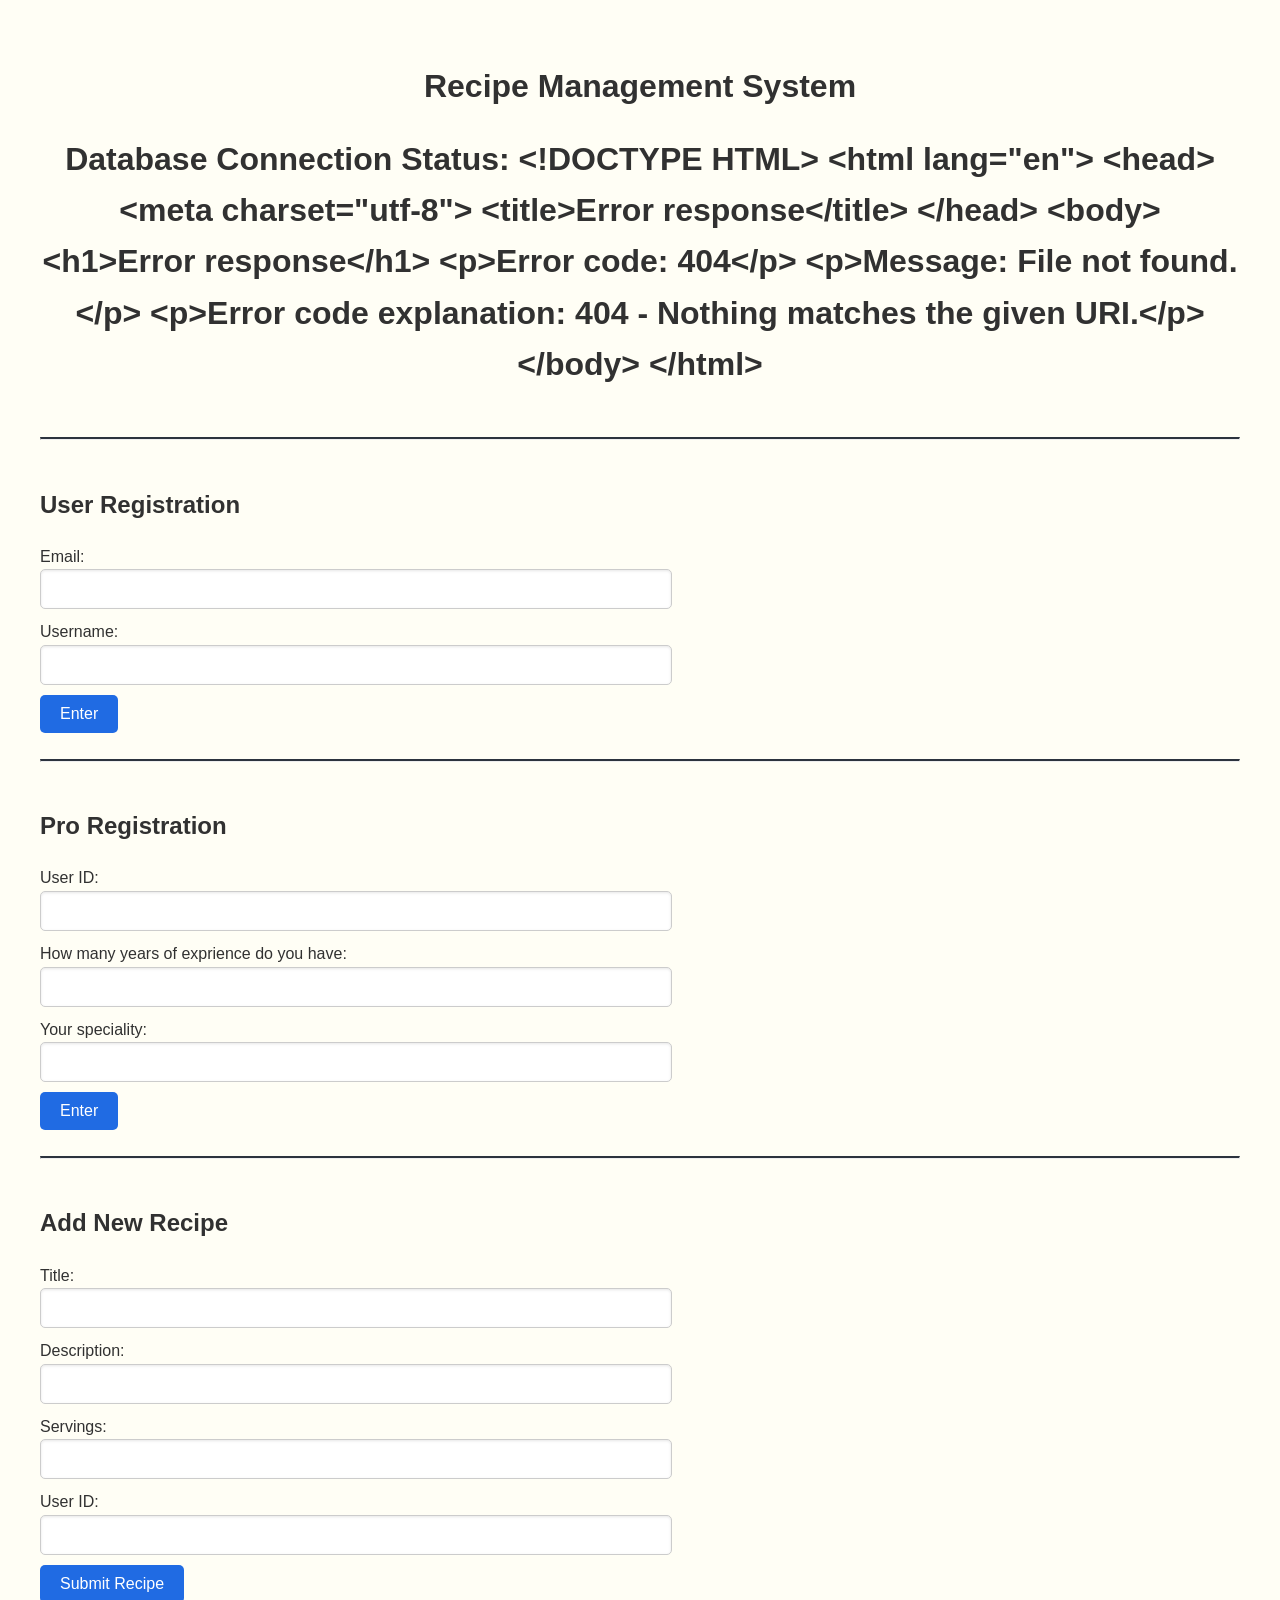
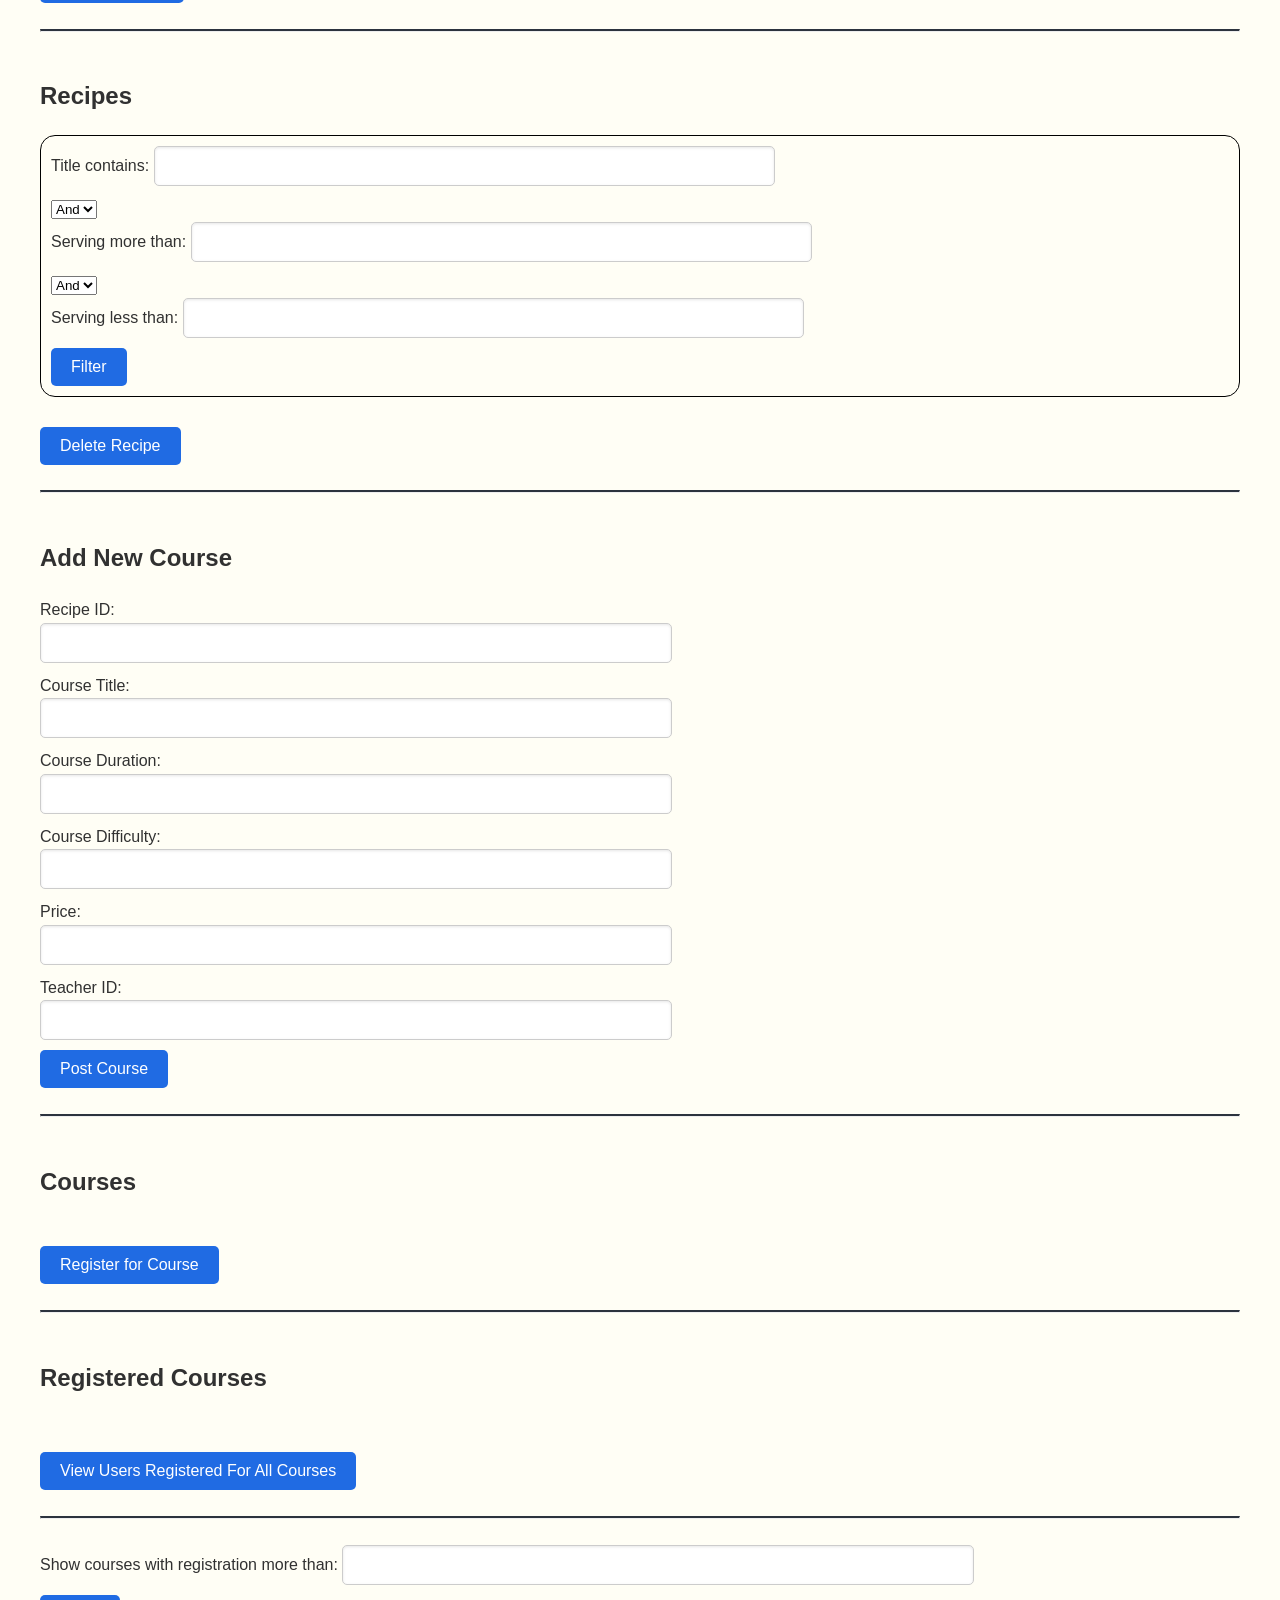
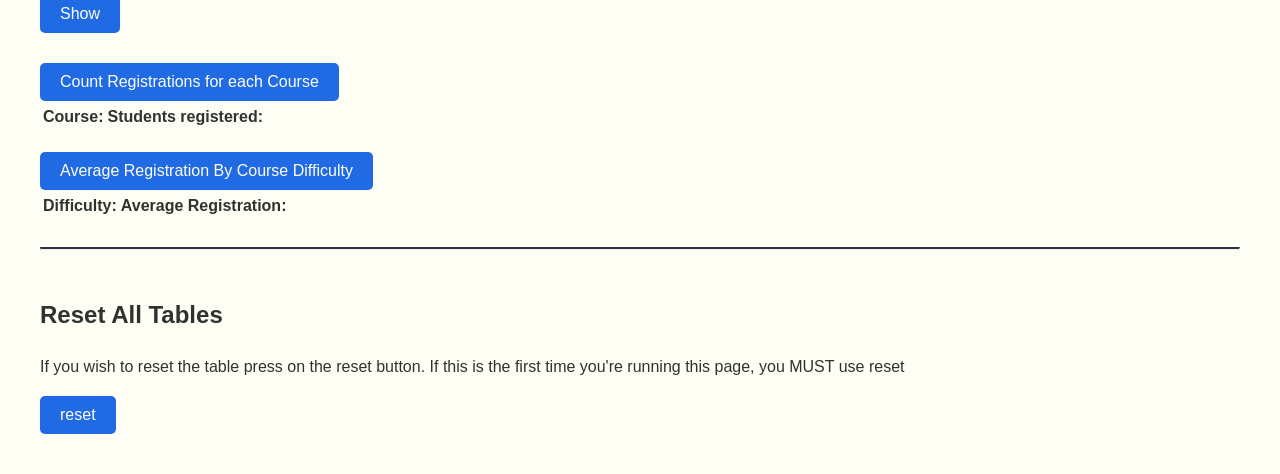
==== commit 699c3223: "Count average number of registrations per difficulty level (nested aggreagtion)" ====
--- a/public/index.html
+++ b/public/index.html
@@ -206,6 +206,17 @@
             <tbody id="course-count-table">
             </tbody>
         </table>
+        <button id = 'avgRegButton'>Average Registration By Course Difficulty</button>
+        <table>
+            <thead>
+                <tr>
+                    <th>Difficulty:</th>
+                    <th>Average Registration:</th>
+                </tr>
+            </thead>
+            <tbody id="course-avg-table">
+            </tbody>
+        </table>
     </div>
     
     <br><hr><br> <!-- ========================================================================= -->
--- a/public/styles.css
+++ b/public/styles.css
@@ -296,4 +296,8 @@
     background-color: #f5f2db; 
     font-size: 20px; 
     border-radius: 15px; 
+}
+
+#avgRegButton {
+    margin-top: 20px; 
 }
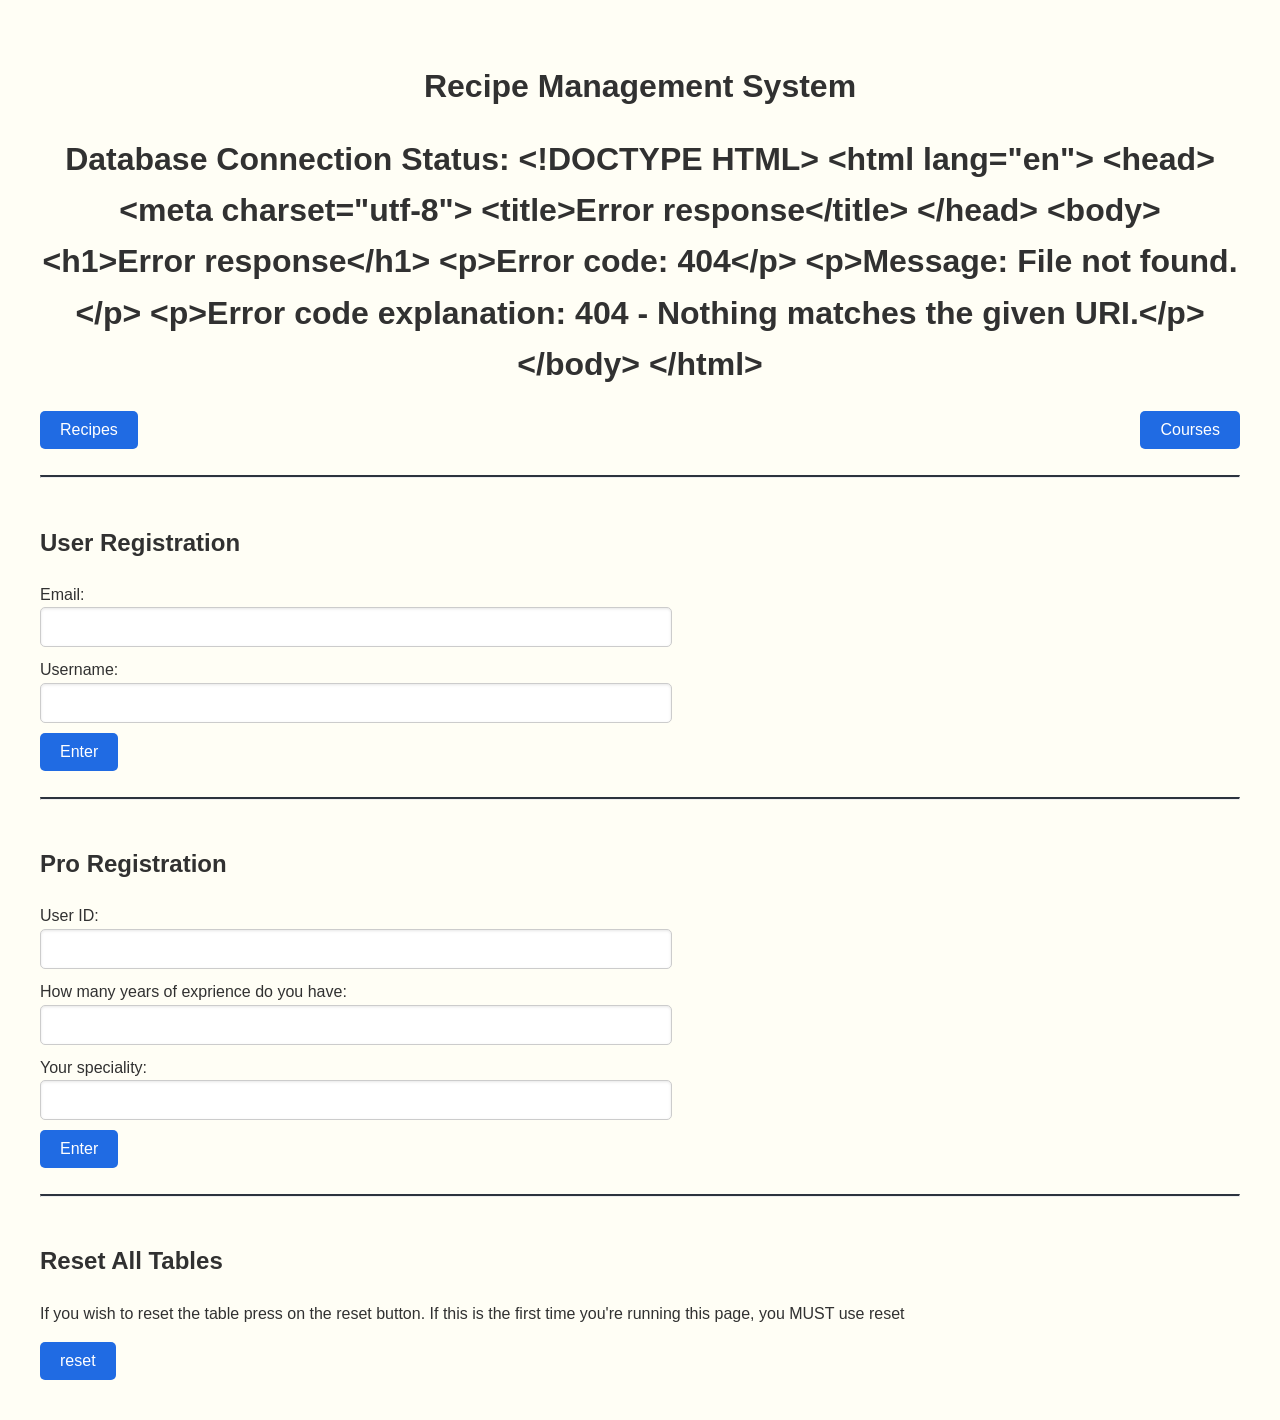
==== commit 05407731: "Separated course and recipe pages" ====
--- a/public/index.html
+++ b/public/index.html
@@ -23,9 +23,12 @@
             <!-- A loading GIF, will be hided once get the status. -->
             <img id="loadingGif" class="loading-gif" src="loading_100px.gif" alt="Loading...">
         </h1>
+    <div id = 'pagebuttons'>
+        <button onclick = "window.location.href = 'recipepage.html'">Recipes</button>
+        <button onclick = "window.location.href = 'coursepage.html'">Courses</button>
     </div>
-
-<br><hr><br> <!-- ========================================================================= -->
+    </div>
+    <br><hr><br> <!-- ========================================================================= -->
     <div>
         <h2>User Registration</h2>
         <div id = 'userFormDiv'>
@@ -57,220 +60,13 @@
         </div> 
     </div>
 
-
     <br><hr><br> <!-- ========================================================================= -->
-    <div>
-        <h2>Add New Recipe</h2>
-        <div id = 'recipeFormDiv'>
-            <form id = 'recipeForm'>
-                <label for="title">Title:</label><br>
-                <input type="text" id = "titleID"><br>
-                <label for="desc">Description:</label><br>
-                <input type="text" id = "descID"><br>
-                <label for="servings">Servings:</label><br>
-                <input type="number" id = "servID"><br>
-                <label for="userId">User ID:</label><br>
-                <input type="number" id = "recUserId">
-            </form>
-            <button id = 'submitRecipe'>Submit Recipe</button>
-            <div id="insertRecipeResultMsg"></div>
-        </div> 
-    </div>
-    
-
-
-    <br><hr><br> <!-- ========================================================================= -->
-
-    <div>
-        <h2>Recipes</h2>
-        <div id = 'recipeFilterDiv'>
-            <form id = 'recipeFilter'>
-                <label for="title">Title contains: </label>
-                <input type="text" id = "titleCon"><br>
-                <select name="type" id="filter1">
-                  <option value="AND">And</option>
-                  <option value="OR">Or</option>
-                </select> <br>
-                <label for="secFrom">Serving more than: </label>
-                <input type="number" id = "servFrom"><br>
-                <select name="type" id="filter2">
-                    <option value="AND">And</option>
-                    <option value="OR">Or</option>
-                  </select> <br>
-                <label for="servings">Serving less than: </label>
-                <input type="number" id = "servTo"><br>
-            </form>
-            <button id = 'submitFilter'>Filter</button> <br>
-        </div>
-        <div id = 'recipe-container'>
-        </div>
-        <button id = 'delRec'>Delete Recipe</button>
-        <div>
-            <div id = 'rDelFormDiv'>
-                <form id = 'recipeDeletionForm'>
-                    <label for="title">Recipe ID: </label><br>
-                    <input type="number" id = "rID"><br>
-                </form>
-                <div id="deleteRecipeResultMsg"></div>
-                <button id = 'deleteRecipe'>Submit</button>
-            </div> 
-        </div>
-    </div>
-    
-    <br><hr><br> <!-- ========================================================================= -->
-    <div>
-        <h2>Add New Course</h2>
-        <div id = 'courseFormDiv'>
-            <form id = 'courseForm'>
-                <label for="rID">Recipe ID:</label><br>
-                <input type="number" id = "recipeCourseID"><br>
-                <label for="cName">Course Title:</label><br>
-                <input type="text" id = "courseTitleID"><br>
-                <label for="duration">Course Duration:</label><br>
-                <input type="number" id = "courseDurationID"><br>
-                <label for="difficulty">Course Difficulty:</label><br>
-                <input type="text" id = "courseDifficultyID"><br>
-                <label for="price">Price:</label><br>
-                <input type="number" id = "coursePriceID"><br>
-                <label for="userId">Teacher ID:</label><br>
-                <input type="number" id = "courseUserId">
-            </form>
-                <button id = 'submitCourse'>Post Course</button>
-                <div id = 'insertCourseResultMsg'></div>
-        </div> 
-    </div>
-
-    <br><hr><br> <!-- ========================================================================= -->
-
-    <div>
-        <h2>Courses</h2>
-        <div id = 'course-container'></div><br>
-        <button id = 'registerCourseButton'>Register for Course</button>
-
-        <div>
-            <div id = 'registerFormDiv'>
-                <form id = 'registrationForm'>
-                    <label for="cID">Course ID: </label><br>
-                    <input type="number" id = "courseRegID"><br>
-                    <label for="userID">Your User ID: </label><br>
-                    <input type="number" id = "userRegID"><br>
-                    <label for="date">Date of Registration: </label><br>
-                    <input type="date" id = "dateRegID"><br>
-                </form>
-                <button id = 'regCourseButton'>Register!</button>
-                <div id = 'registerResultMsg'></div>
-            </div> 
-        </div>  
-        <br><hr><br> <!-- ========================================================================= -->
-
-        <h2>Registered Courses</h2>
-        <div id = 'register-container'></div>
-
-    </div><br>
-    <button id = 'viewUs'>View Users Registered For All Courses</button><br>
-        <div id = 'usersAllCoursesDiv'>
-            <table>
-                <thead>
-                    <tr>
-                        <th>User ID</th>
-                    </tr>
-                </thead>
-                <tbody id = 'usersAllCourses'>
-                </tbody>
-            </table>
-        </div>
-    </div>
-    
-
-
-    <br><hr><br> <!-- ========================================================================= -->
-
-    <div>
-        <div id = 'numRegCoursesDiv'>
-            <form id = 'numRegCourses'>
-                <label for="numReg">Show courses with registration more than: </label>
-                <input type="number" id = "regNum"><br>
-            </form>
-            <button id = 'submitRegNum'>Show</button> <br>
-        </div>
-        <div id = 'course-num-container'>
-        </div>
-        <button id = 'countRegButton'>Count Registrations for each Course</button>
-        <table>
-            <thead>
-                <tr>
-                    <th>Course:</th>
-                    <th>Students registered:</th>
-                </tr>
-            </thead>
-            <tbody id="course-count-table">
-            </tbody>
-        </table>
-        <button id = 'avgRegButton'>Average Registration By Course Difficulty</button>
-        <table>
-            <thead>
-                <tr>
-                    <th>Difficulty:</th>
-                    <th>Average Registration:</th>
-                </tr>
-            </thead>
-            <tbody id="course-avg-table">
-            </tbody>
-        </table>
-    </div>
-    
-    <br><hr><br> <!-- ========================================================================= -->
-
-    <!-- Show 'Demotable'. 
-        Data will be fetched and inserted here dynamically using JavaScript. -->
-<!--    <h2>Show Demotable</h2>
-    <table id="demotable" border="1">
-        <thead>
-            <tr>
-                <th>ID</th>
-                <th>Name</th>
-            </tr>
-        </thead>
-        <tbody>
-        </tbody>
-    </table> -->
-
-
     <h2>Reset All Tables</h2>
     <p>If you wish to reset the table press on the reset button. If this is the first time you're running this page, you MUST use reset</p>
     <button id="resetAllTables"> reset </button> <br>
     <div id="resetResultMsg"></div>
 
 
-
-<!--     <h2> Insert Values into DemoTable </h2>
-    <form id="insertDemotable">
-        ID: <input type="number" id="insertId" placeholder="Enter ID" required> <br><br>
-        Name: <input type="text" id="insertName" placeholder="Enter Name" maxlength="20"> <br><br>
-
-        <button type="submit"> insert </button> <br>
-    </form>
-    <div id="insertResultMsg"></div> -->
-
-
-<!--     <h2>Update Name in DemoTable</h2>
-    <p>The values are case sensitive and if you enter in the wrong case, the update statement will not do anything.</p>
-    <form id="updataNameDemotable">
-        Old Name: <input type="text" id="updateOldName" placeholder="Enter Old Name" required> <br><br>
-        New Name: <input type="text" id="updateNewName" placeholder="Enter New Name" maxlength="20"> <br><br>
-
-        <button type="submit"> update </button> <br>
-    </form>
-    <div id="updateNameResultMsg"></div> -->
-
-
-
-<!--     <h2>Count the Tuples in DemoTable</h2>
-    <button id="countDemotable"> count </button> <br><br>
-    <div id="countResultMsg"></div> <br> -->
-
-    <!-- ===================================================================================== -->
-    <!-- External JavaScript file that contains the functionality/logic for the operations above. -->
     <script src="scripts.js" defer></script>
 </body>
-</html> 
+</html> 
--- a/public/styles.css
+++ b/public/styles.css
@@ -93,7 +93,7 @@
     background-color: #f8f8f8;
     border: 1px solid #ccc;  
     width: 100px; 
-    height: 100px; 
+    min-height: 100px; 
     padding: 20px; 
     border-radius: 8px; 
     font-family: sans-serif; 
@@ -104,7 +104,7 @@
     background-color: #f8f8f8;
     border: 1px solid #ccc;  
     width: 100px; 
-    height: 100px; 
+    min-height: 100px; 
     padding: 10px; 
     border-radius: 8px; 
     font-family: sans-serif; 
@@ -116,7 +116,8 @@
     background-color: #f8f8f8;
     border: 1px solid #ccc;  
     width: 100px; 
-    height: 100px; 
+    min-height: 100px; 
+    font-size: 12px; 
     border-radius: 8px; 
     font-family: sans-serif; 
     color: black; 
@@ -300,4 +301,9 @@
 
 #avgRegButton {
     margin-top: 20px; 
+}
+
+#pagebuttons {
+    display: flex; 
+    justify-content: space-between; 
 }
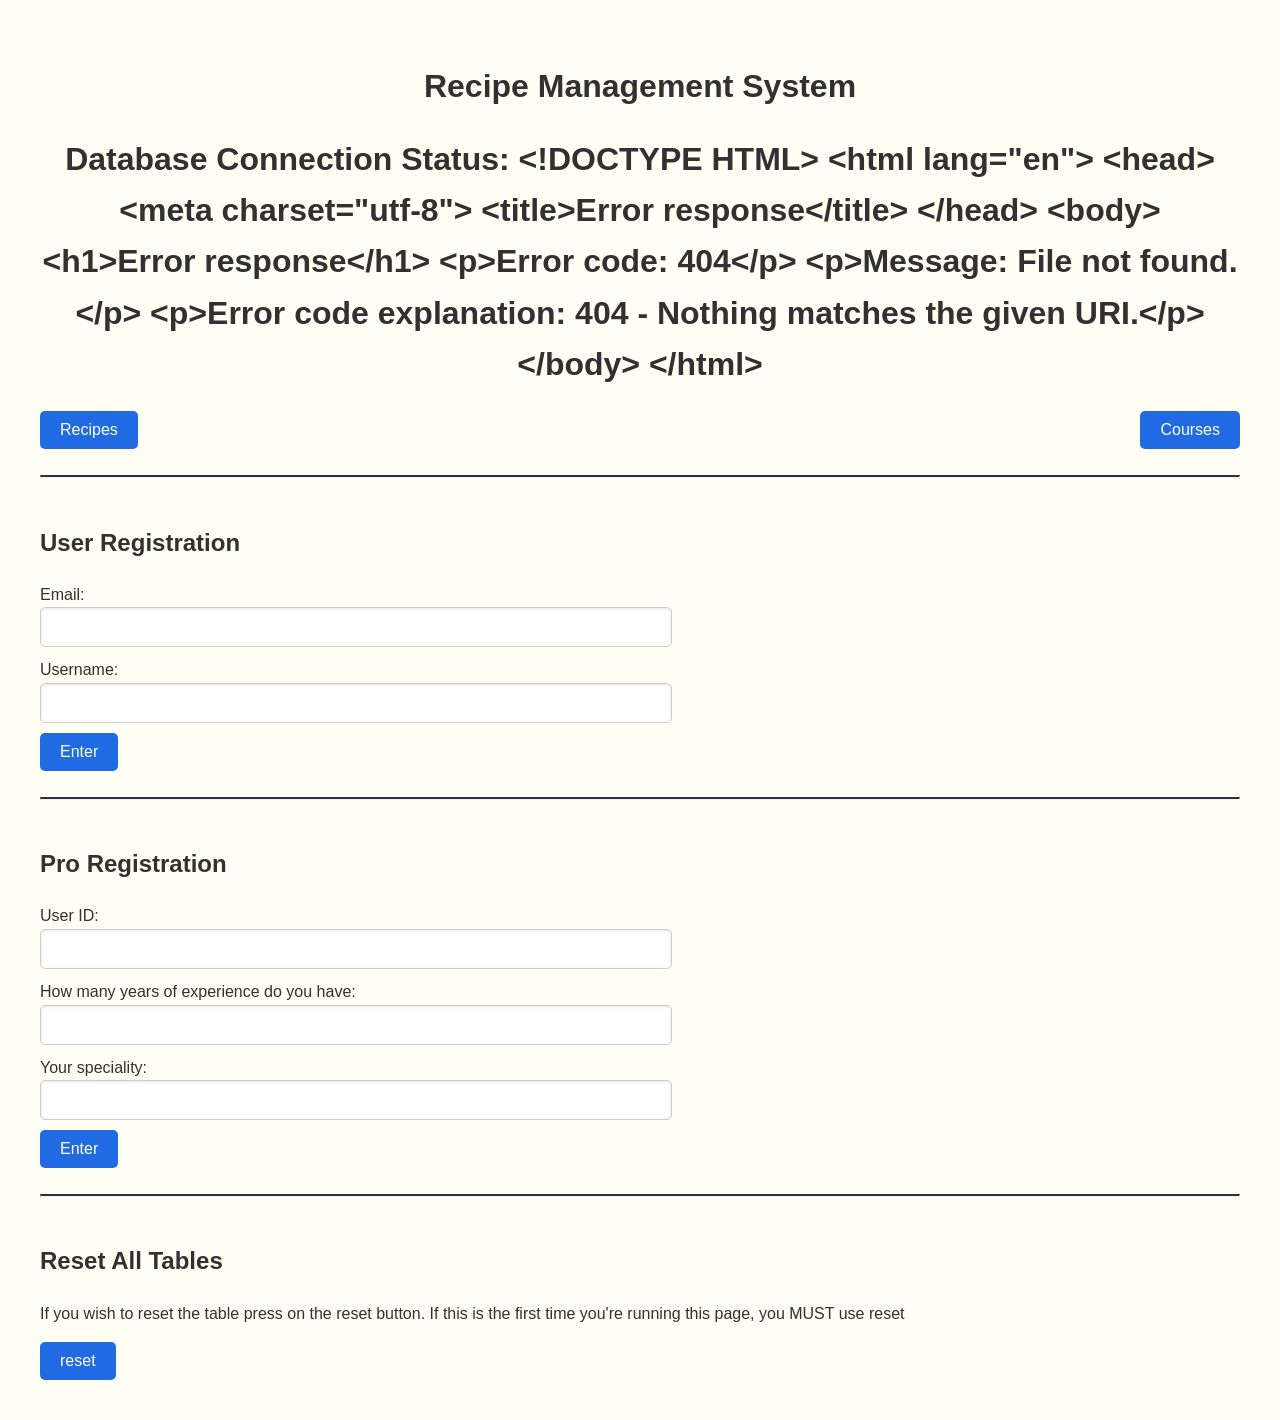
==== commit f116ae83: "Added some data in sql file" ====
--- a/public/index.html
+++ b/public/index.html
@@ -50,7 +50,7 @@
             <form id = 'proForm'>
                 <label for="userId">User ID:</label><br>
                 <input type="number" id = "userId"><br>
-                <label for="YOE">How many years of exprience do you have:</label><br>
+                <label for="YOE">How many years of experience do you have:</label><br>
                 <input type="number" id = "YOEId"><br>
                 <label for="speciality">Your speciality:</label><br>
                 <input type="text" id = "specialityId">
